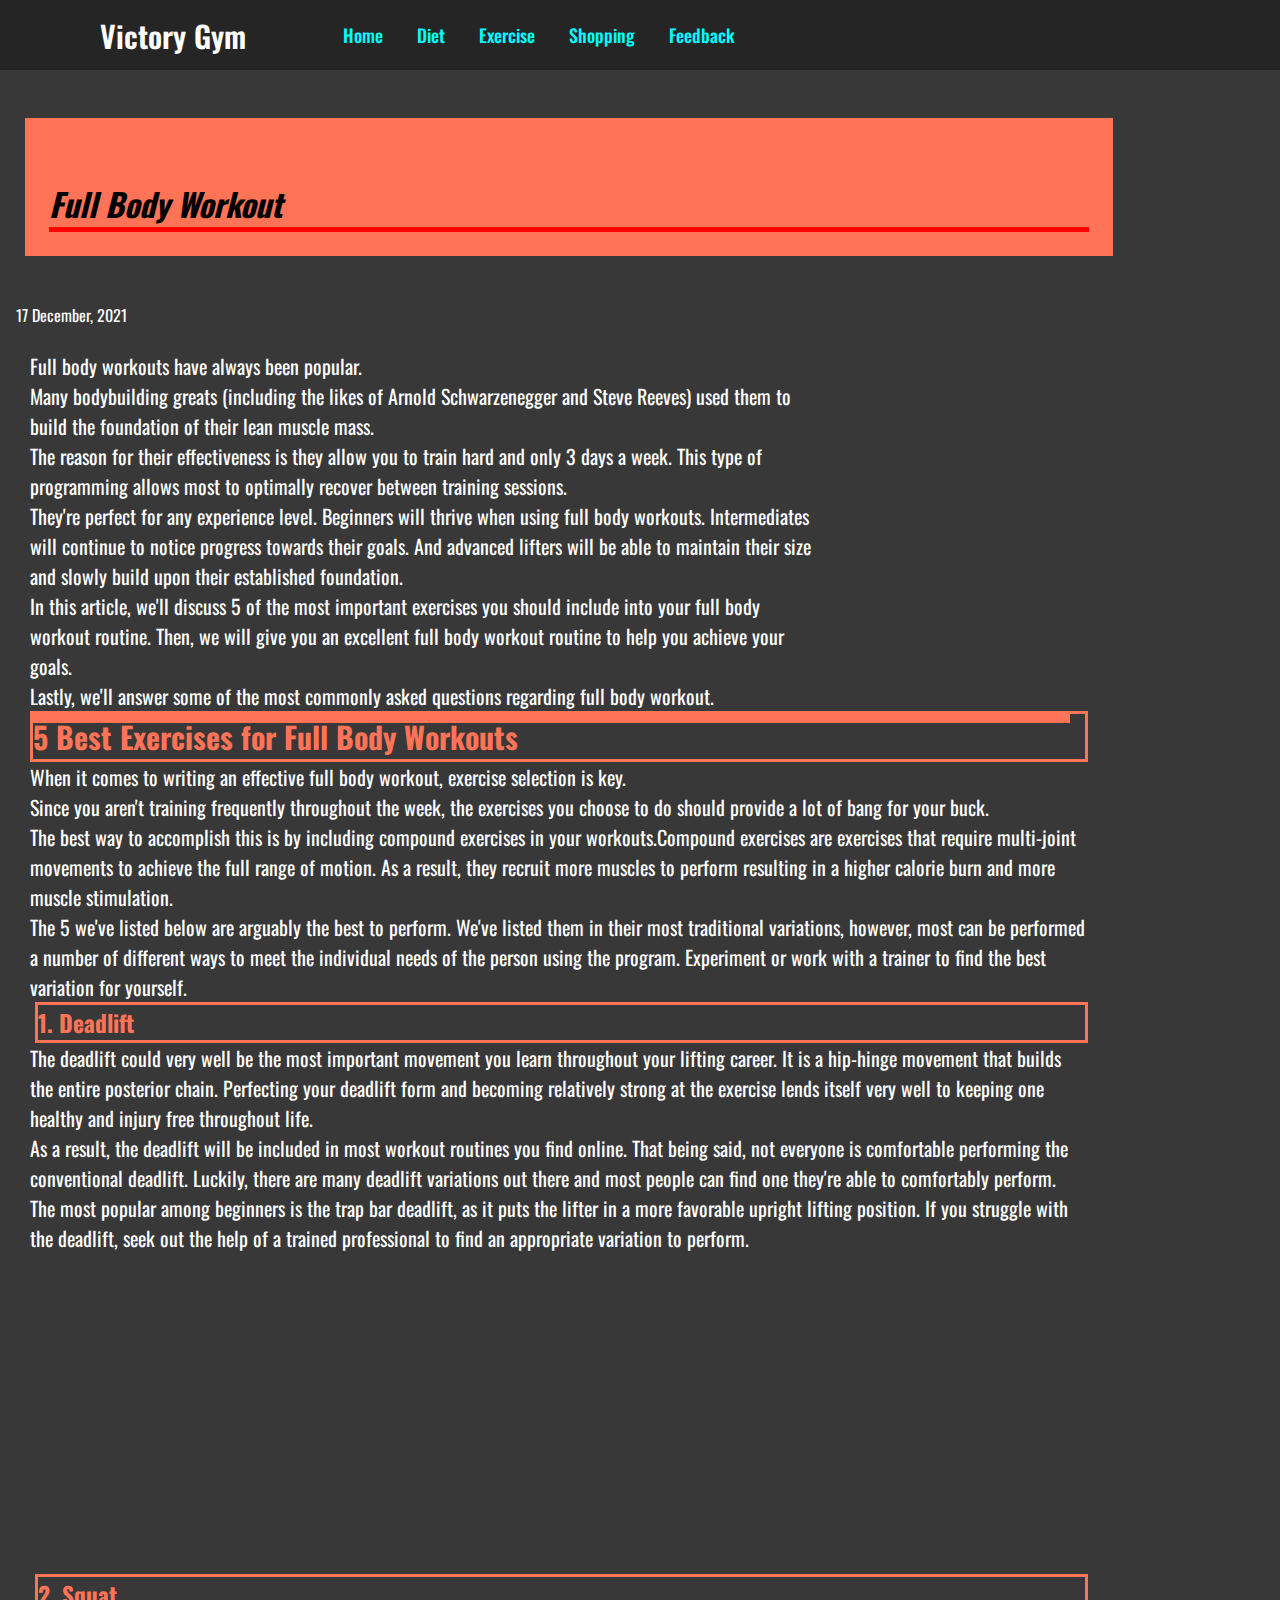
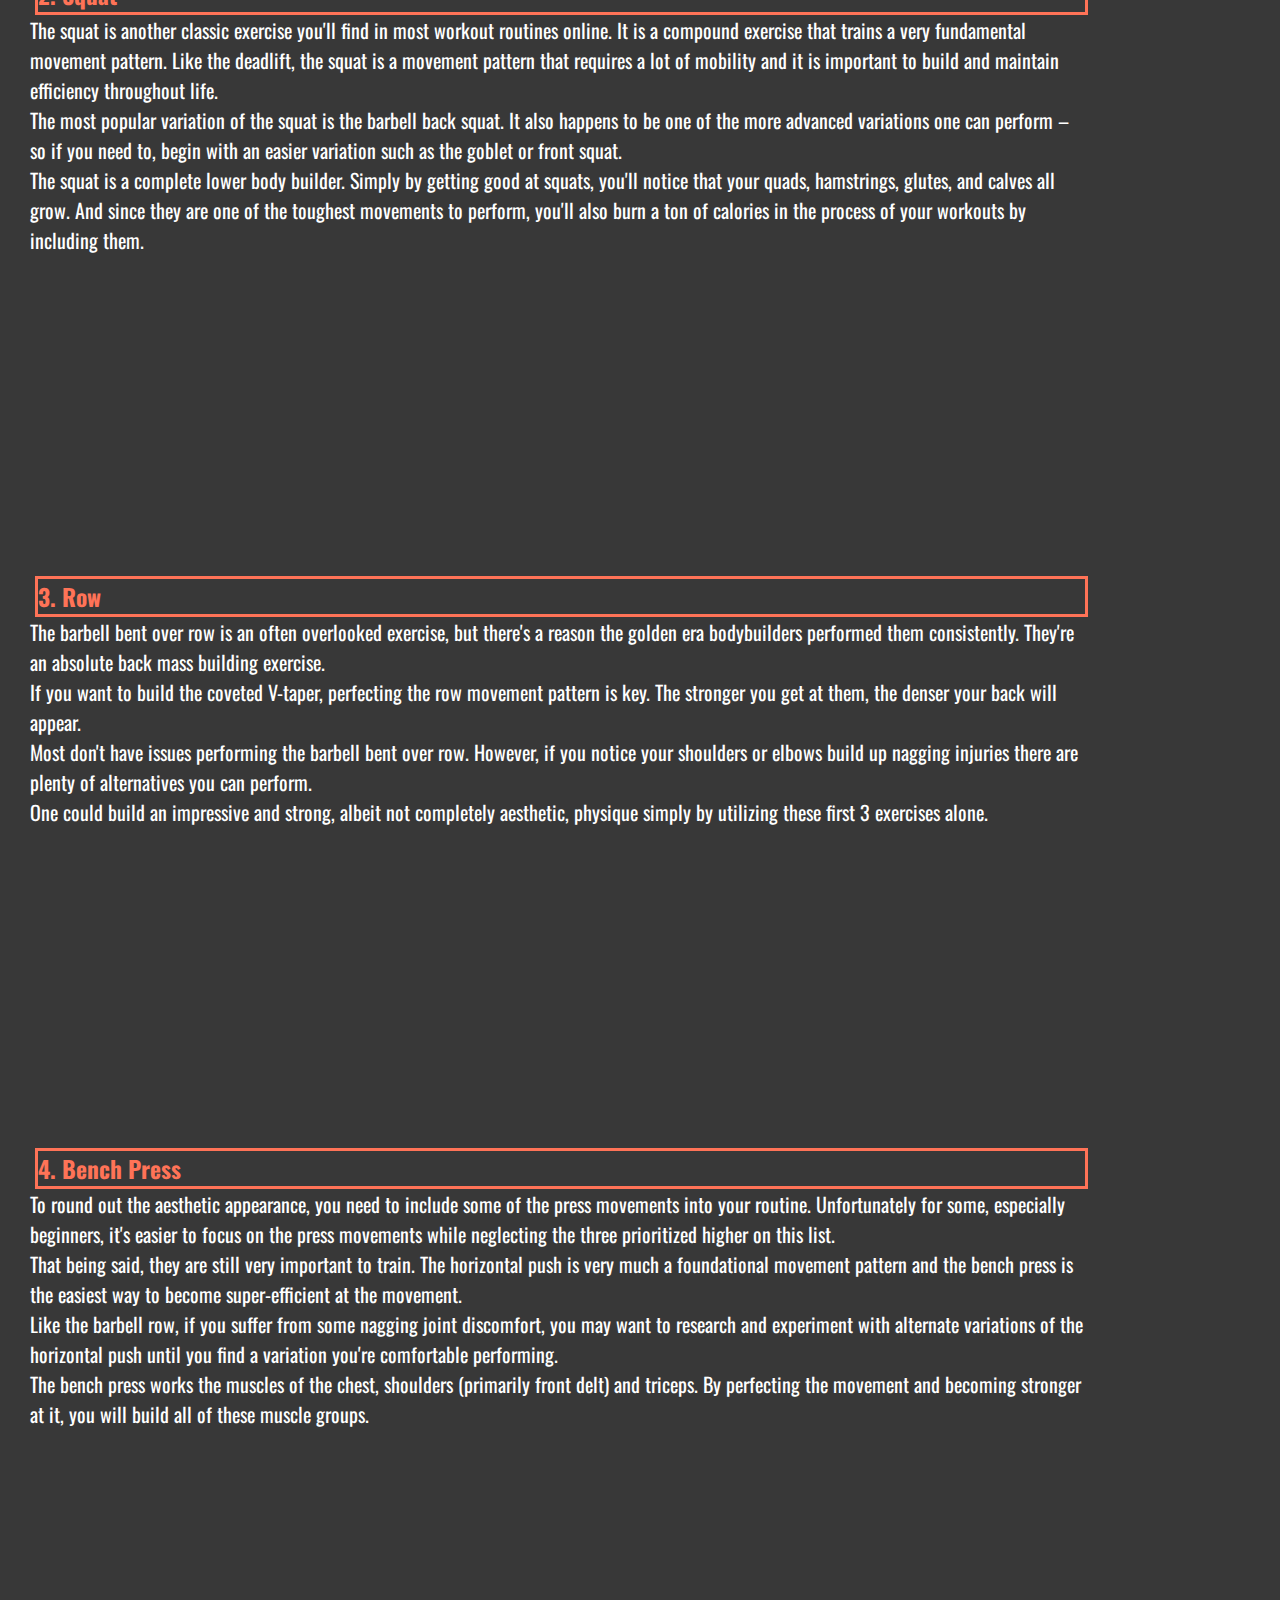
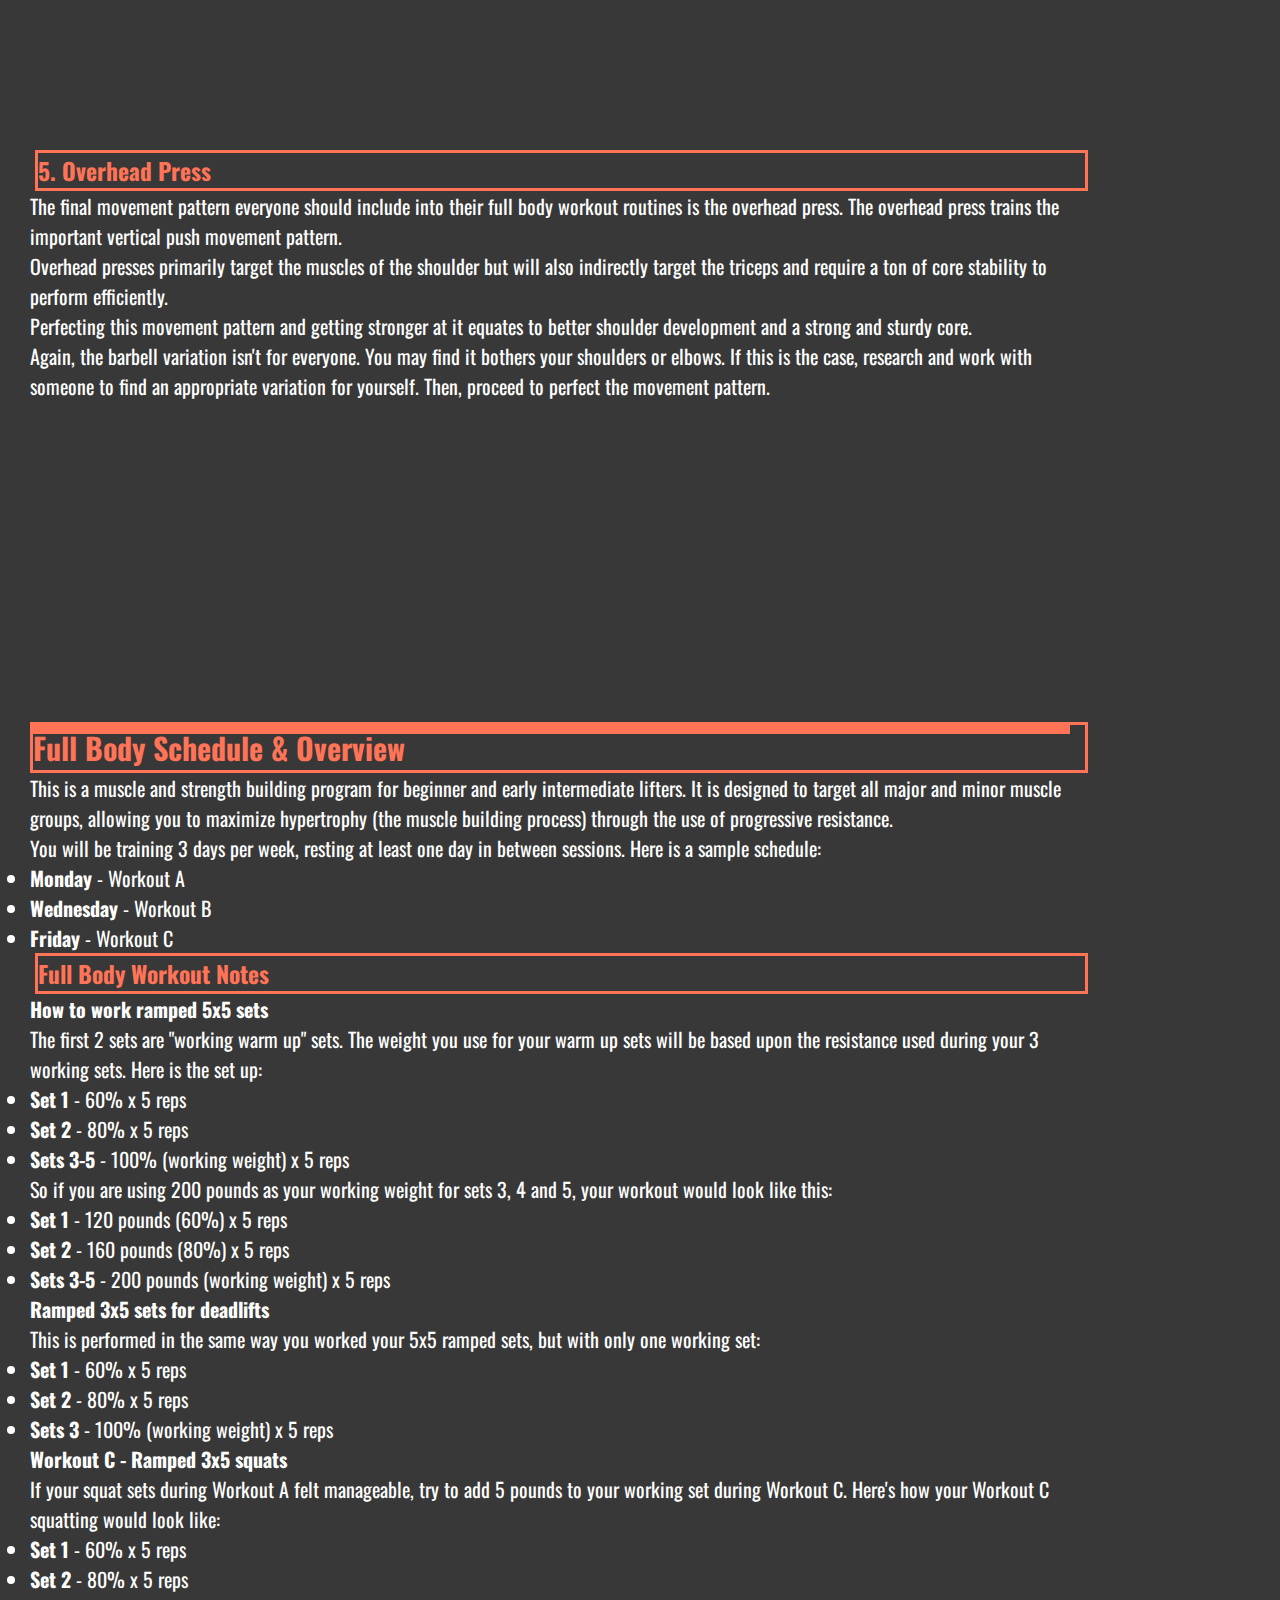
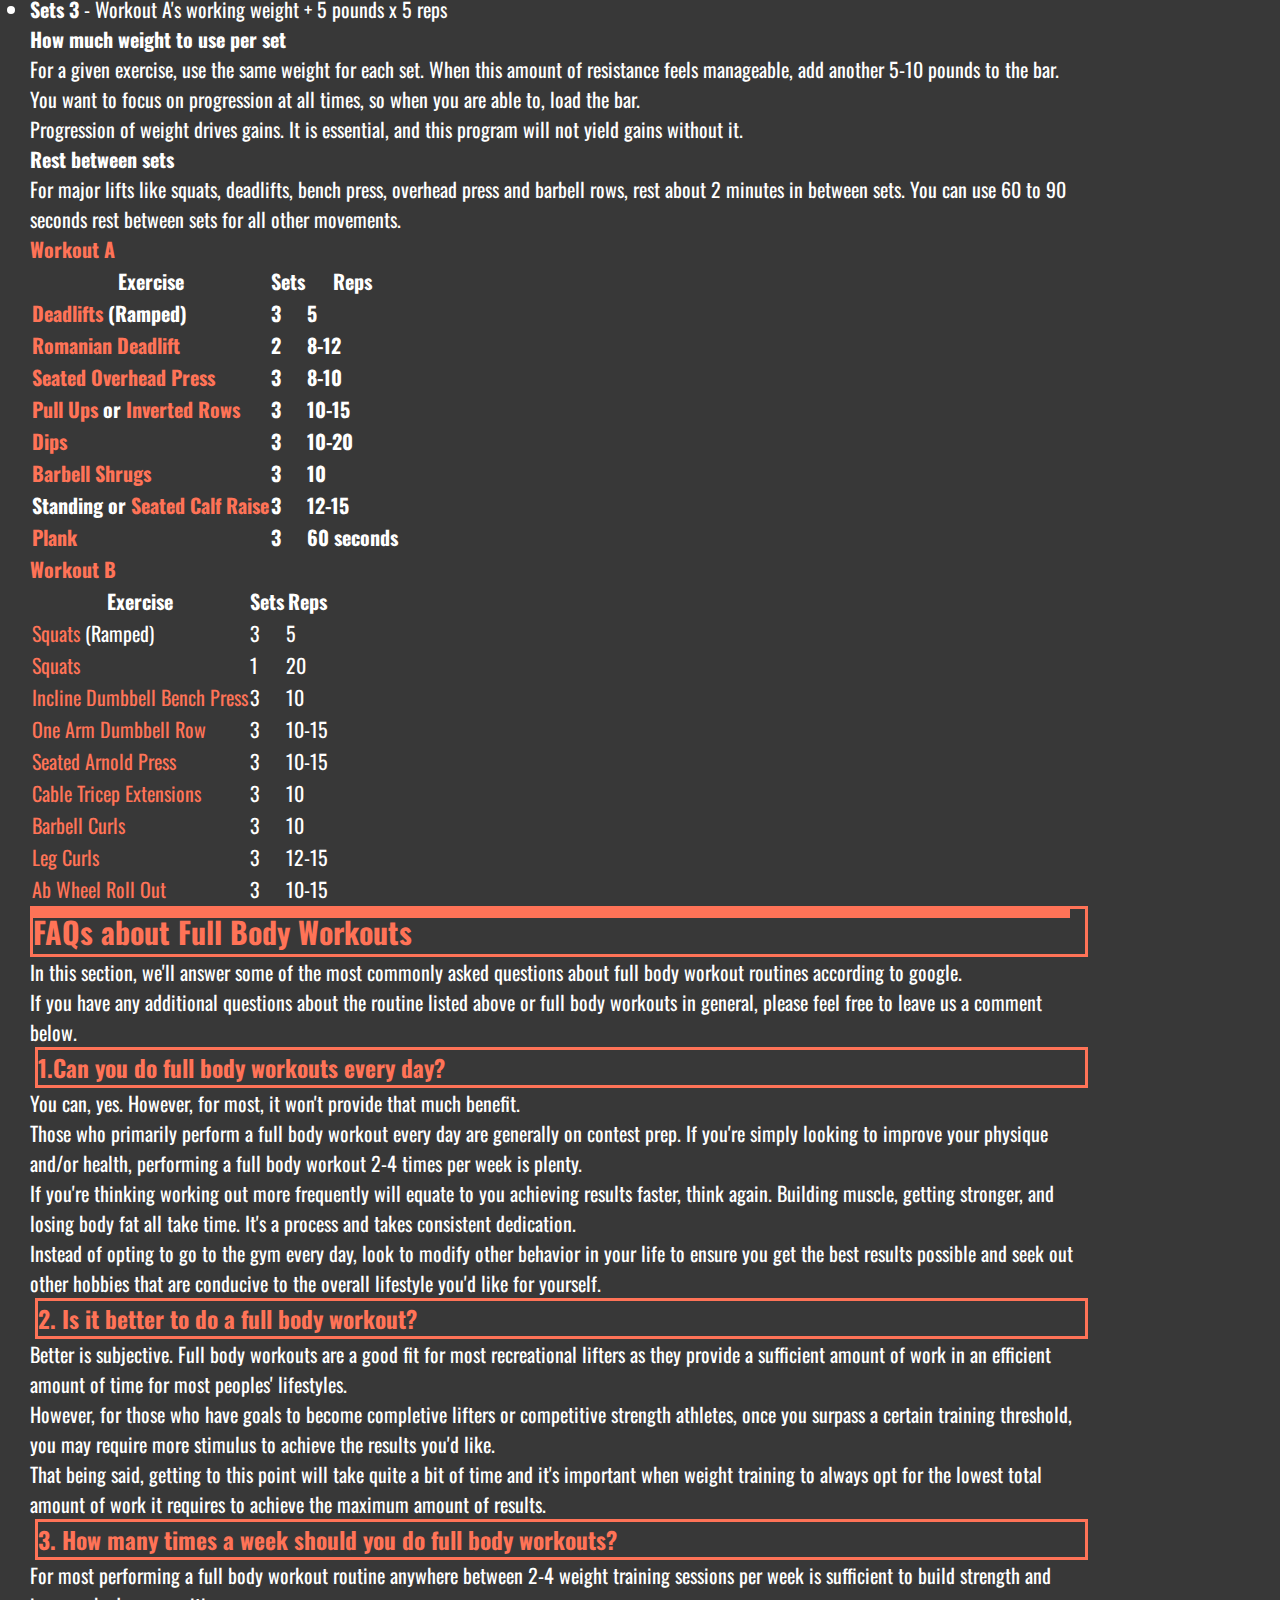
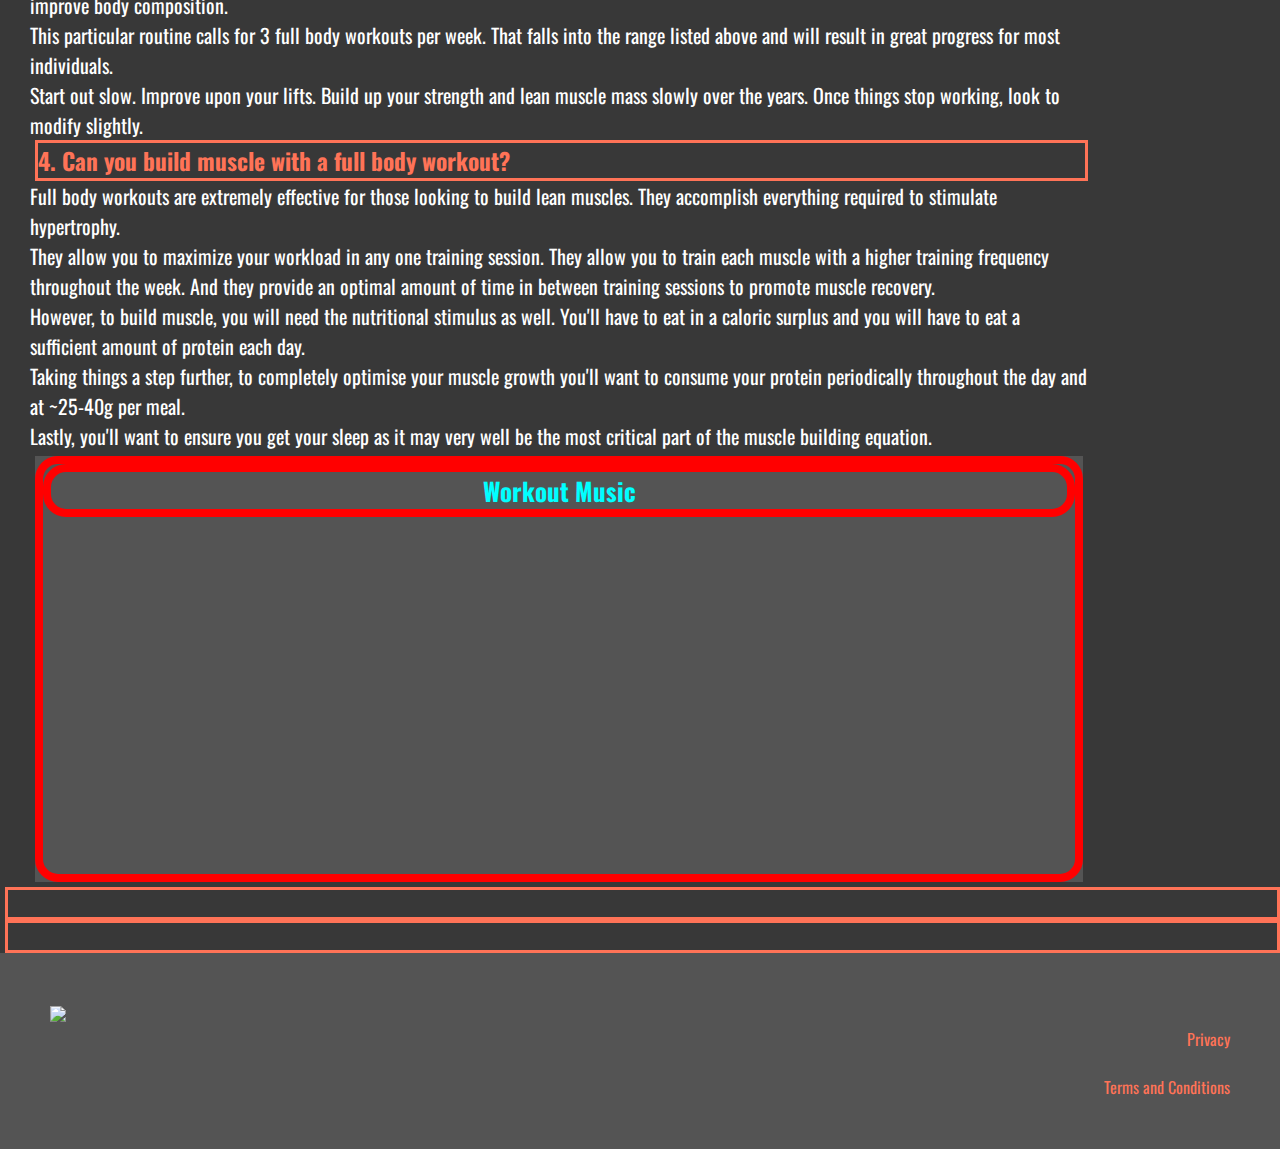
==== full_body_workout.html @ 56eb6879 "VictoryGym" ====
<!DOCTYPE html>
<html lang="en">
<head>
  <title>Victory Gym</title>

  <!-- Favicon  -->

  <link rel="icon" type="image/x-icon" href="https://blogger.googleusercontent.com/img/a/AVvXsEgLa6d0EzkpCL6aI4uInfYvE-VgaV7k-CzMWPdgBuTRhqsreNGjygCOXl5hxnat4nP63dEnEtWnJ1Rq_x8qK-V0mZo4g1VDkCgK6LIDBU03r6RFpMjxRVqT0RgFyvCI-tOD6JCmKvyMo9m9YLvlWHm-39iB9_jvsUSugFA-m98Zuzv6Vib6TX6V2KjD">

  <link rel="stylesheet" href="full_body_workout.css">




  <!--Google_Fonts-->

  <link rel="preconnect" href="https://fonts.googleapis.com">
  <link rel="preconnect" href="https://fonts.gstatic.com" crossorigin>
  <link href="https://fonts.googleapis.com/css2?family=Oswald&display=swap" rel="stylesheet">



  <!-- Google Icons -->
  <link href="https://fonts.googleapis.com/icon?family=Material+Icons+Outlined"
        rel="stylesheet">



  <!--Navigation Bar-->


  <div class="wrapper">
    <nav>
      <input type="checkbox" id="show-menu">
      <label for="show-menu" class="menu-icon"><i class="fas fa-bars"></i></label>
      <div class="content">
        <div class="logo"><a href="#">Victory Gym</a></div>
        <ul class="links">
          <li><a href="#">Home</a></li>
          <li><a href="#">Diet</a></li>
          <li>
            <a href="#" class="desktop-link">Exercise</a>
            <input type="checkbox" id="show-features">
            <label for="show-features">Features</label>
            <ul>
              <li><a href="#">Drop Menu 1</a></li>
              <li><a href="#">Drop Menu 2</a></li>
              <li><a href="#">Drop Menu 3</a></li>
              <li><a href="#">Drop Menu 4</a></li>
            </ul>
          </li>
          <li>
            <a href="#" class="desktop-link">Shopping</a>
            <input type="checkbox" id="show-services">
            <label for="show-services">Services</label>
            <ul>
              <li><a href="#">Drop Menu 1</a></li>
              <li><a href="#">Drop Menu 2</a></li>
              <li><a href="#">Drop Menu 3</a></li>
              <li>
                <a href="#" class="desktop-link">More Items</a>
                <input type="checkbox" id="show-items">
                <label for="show-items">More Items</label>
                <ul>
                  <li><a href="#">Sub Menu 1</a></li>
                  <li><a href="#">Sub Menu 2</a></li>
                  <li><a href="#">Sub Menu 3</a></li>
                </ul>
              </li>
            </ul>
          </li>
          <li><a href="#">Feedback</a></li>
        </ul>
      </div>
      <label for="show-search" class="search-icon"><i class="fas fa-search"></i></label>
      <form action="#" class="search-box">
        <input type="text" placeholder="Type Something to Search..." required>
        <button type="submit" class="go-icon"><i class="fas fa-long-arrow-alt-right"></i></button>
      </form>
    </nav>
  </div>
  </div>

</head>
<body>
<br>
<br>

<!-- Heading-->
<h1 class="orange-box" style="color:black"><i>Full Body Workout</i></h1>
<br>
<br>
&emsp;17 December, 2021
<br>
<br>








<main style="text-align: start">
  <div id="first-para">
  <p>Full body workouts have always been popular.</p>
  <p>Many bodybuilding greats (including the likes of Arnold Schwarzenegger and Steve Reeves) used them to build the foundation of their lean muscle mass.</p>
  <p>The reason for their effectiveness is they allow you to train hard and only 3 days a week. This type of programming allows most to optimally recover between training sessions.</p>
  <p>They&apos;re perfect for any experience level. Beginners will thrive when using full body workouts. Intermediates will continue to notice progress towards their goals. And advanced lifters will be able to maintain their size and slowly build upon their established foundation.</p>
  <p>In this article, we&apos;ll discuss 5 of the most important exercises you should include into your full body workout routine. Then, we will give you an excellent full body workout routine to help you achieve your goals.</p>
  <p>Lastly, we&apos;ll answer some of the most commonly asked questions regarding full body workout.</p>
   </div>

  <h2><u><span> 5 Best Exercises for Full Body Workouts</span></u></h2>
  <p>When it comes to writing an effective full body workout, exercise selection is key.</p>
  <p>Since you aren&apos;t training frequently throughout the week, the exercises you choose to do should provide a lot of bang for your buck.</p>
  <p>The best way to accomplish this is by including compound exercises in your workouts.Compound exercises are exercises that require multi-joint movements to achieve the full range of motion. As a result, they recruit more muscles to perform resulting in a higher calorie burn and more muscle stimulation.</p>
  <p>The 5 we&apos;ve listed below are arguably the best to perform. We&apos;ve listed them in their most traditional variations, however, most can be performed a number of different ways to meet the individual needs of the person using the program. Experiment or work with a trainer to find the best variation for yourself.</p>
  <h3><u><span> 1. Deadlift</span></u></h3>
  <p>The deadlift could very well be the most important movement you learn throughout your lifting career. It is a hip-hinge movement that builds the entire posterior chain. Perfecting your deadlift form and becoming relatively strong at the exercise lends itself very well to keeping one healthy and injury free throughout life.</p>
  <p>As a result, the deadlift will be included in most workout routines you find online. That being said, not everyone is comfortable performing the conventional deadlift. Luckily, there are many deadlift variations out there and most people can find one they&apos;re able to comfortably perform.</p>
  <p>The most popular among beginners is the trap bar deadlift, as it puts the lifter in a more favorable upright lifting position. If you struggle with the deadlift, seek out the help of a trained professional to find an appropriate variation to perform.</p>
  <p class="responsive-embed widescreen">
    <iframe allow="accelerometer; autoplay; encrypted-media; gyroscope; picture-in-picture" allowfullscreen="" frameborder="0" height="315" src="https://www.youtube.com/embed/wjsu6ceEkAQ" width="560"></iframe></p>
  <h3><u><span> 2. Squat</span></u></h3>
  <p>The squat is another classic exercise you&apos;ll find in most workout routines online. It is a compound exercise that trains a very fundamental movement pattern. Like the deadlift, the squat is a movement pattern that requires a lot of mobility and it is important to build and maintain efficiency throughout life.</p>
  <p>The most popular variation of the squat is the barbell back squat. It also happens to be one of the more advanced variations one can perform – so if you need to, begin with an easier variation such as the goblet or front squat.</p>
  <p>The squat is a complete lower body builder. Simply by getting good at squats, you&apos;ll notice that your quads, hamstrings, glutes, and calves all grow. And since they are one of the toughest movements to perform, you&apos;ll also burn a ton of calories in the process of your workouts by including them.</p>
  <p class="responsive-embed widescreen">
    <iframe allow="accelerometer; autoplay; encrypted-media; gyroscope; picture-in-picture" allowfullscreen="" frameborder="0" height="315" src="https://www.youtube.com/embed/R2dMsNhN3DE" width="560"></iframe></p>
  <h3><u><span> 3. Row</span></u></h3>
  <p>The barbell bent over row is an often overlooked exercise, but there&apos;s a reason the golden era bodybuilders performed them consistently. They&apos;re an absolute back mass building exercise.</p>
  <p>If you want to build the coveted V-taper, perfecting the row movement pattern is key. The stronger you get at them, the denser your back will appear.</p>
  <p>Most don&apos;t have issues performing the barbell bent over row. However, if you notice your shoulders or elbows build up nagging injuries there are plenty of alternatives you can perform.</p>
  <p>One could build an impressive and strong, albeit not completely aesthetic, physique simply by utilizing these first 3 exercises alone.</p>
  <p class="responsive-embed widescreen">
    <iframe allow="accelerometer; autoplay; encrypted-media; gyroscope; picture-in-picture" allowfullscreen="" frameborder="0" height="315" src="https://www.youtube.com/embed/paCfxhgW6bI" width="560"></iframe></p>
  <h3><u><span> 4. Bench Press</span></u></h3>
  <p>To round out the aesthetic appearance, you need to include some of the press movements into your routine. Unfortunately for some, especially beginners, it&apos;s easier to focus on the press movements while neglecting the three prioritized higher on this list.</p>
  <p>That being said, they are still very important to train. The horizontal push is very much a foundational movement pattern and the bench press is the easiest way to become super-efficient at the movement.</p>
  <p>Like the barbell row, if you suffer from some nagging joint discomfort, you may want to research and experiment with alternate variations of the horizontal push until you find a variation you&apos;re comfortable performing.</p>
  <p>The bench press works the muscles of the chest, shoulders (primarily front delt) and triceps. By perfecting the movement and becoming stronger at it, you will build all of these muscle groups.</p>
  <p class="responsive-embed widescreen">
    <iframe allow="accelerometer; autoplay; encrypted-media; gyroscope; picture-in-picture" allowfullscreen="" frameborder="0" height="315" src="https://www.youtube.com/embed/tuwHzzPdaGc" width="560"></iframe></p>
  <h3><u><span> 5. Overhead Press</span></u></h3>
  <p>The final movement pattern everyone should include into their full body workout routines is the overhead press. The overhead press trains the important vertical push movement pattern.</p>
  <p>Overhead presses primarily target the muscles of the shoulder but will also indirectly target the triceps and require a ton of core stability to perform efficiently.</p>
  <p>Perfecting this movement pattern and getting stronger at it equates to better shoulder development and a strong and sturdy core.</p>
  <p>Again, the barbell variation isn&apos;t for everyone. You may find it bothers your shoulders or elbows. If this is the case, research and work with someone to find an appropriate variation for yourself. Then, proceed to perfect the movement pattern.</p>
  <p class="responsive-embed widescreen">
    <iframe allow="accelerometer; autoplay; encrypted-media; gyroscope; picture-in-picture" allowfullscreen="" frameborder="0" height="315" src="https://www.youtube.com/embed/j7ULT6dznNc" width="560"></iframe></p>
  <h2><u><span>Full Body Schedule &amp; Overview</span></u></h2>
  <p>This is a muscle and strength building program for beginner and early intermediate lifters. It is designed to target all major and minor muscle groups, allowing you to maximize hypertrophy (the muscle building process) through the use of progressive resistance.</p>
  <p>You will be training 3 days per week, resting at least one day in between sessions. Here is a sample schedule:</p>
  <ul>
    <li> <strong>Monday</strong> - Workout A</li>
    <li> <strong>Wednesday</strong> - Workout B</li>
    <li> <strong>Friday</strong> - Workout C</li>
  </ul>
  <h3><u><span>Full Body Workout Notes</span></u></h3>
  <h4> How to work ramped 5x5 sets</h4>
  <p>The first 2 sets are "working warm up" sets. The weight you use for your warm up sets will be based upon the resistance used during your 3 working sets. Here is the set up:</p>
  <ul>
    <li> <strong>Set 1</strong> - 60% x 5 reps</li>
    <li> <strong>Set 2</strong> - 80% x 5 reps</li>
    <li> <strong>Sets 3-5</strong> - 100% (working weight) x 5 reps</li>
  </ul>
  <p>So if you are using 200 pounds as your working weight for sets 3, 4 and 5, your workout would look like this:</p>
  <ul>
    <li> <strong>Set 1</strong> - 120 pounds (60%) x 5 reps</li>
    <li> <strong>Set 2</strong> - 160 pounds (80%) x 5 reps</li>
    <li> <strong>Sets 3-5</strong> - 200 pounds (working weight) x 5 reps</li>
  </ul>
  <h4> Ramped 3x5 sets for deadlifts</h4>
  <p>This is performed in the same way you worked your 5x5 ramped sets, but with only one working set:</p>
  <ul>
    <li> <strong>Set 1</strong> - 60% x 5 reps</li>
    <li> <strong>Set 2</strong> - 80% x 5 reps</li>
    <li> <strong>Sets 3</strong>&nbsp;- 100% (working weight) x 5 reps</li>
  </ul>
  <h4> Workout C - Ramped 3x5 squats</h4>
  <p>If your squat sets during Workout A felt manageable, try to add 5 pounds to your working set during Workout C. Here&apos;s how your Workout C squatting would look like:</p>
  <ul>
    <li> <strong>Set 1</strong> - 60% x 5 reps</li>
    <li> <strong>Set 2</strong> - 80% x 5 reps</li>
    <li> <strong>Sets 3</strong>&nbsp;- Workout A's working weight + 5 pounds x 5 reps</li>
  </ul>
  <h4> How much weight to use per set</h4>
  <p>For a given exercise, use the same weight for each set. When this amount of resistance feels manageable, add another 5-10 pounds to the bar. You want to focus on progression at all times, so when you are able to, load the bar.</p>
  <p>Progression of weight drives gains. It is essential, and this program will not yield gains without it.</p>
  <h4> Rest between sets</h4>
  <p>For major lifts like squats, deadlifts, bench press, overhead press and barbell rows, rest about 2 minutes in between sets. You can use 60 to 90 seconds rest between sets for all other movements.</p><p><b><u><span style="color: #ff7357;">Workout A</span></u></b></p>
  <h4><table><tbody><tr><th class="width60"> Exercise</th><th class="width20"> Sets</th><th class="width20"> Reps</th></tr><tr><td><a href="/exercises/deadlifts.html">Deadlifts</a>&nbsp;(Ramped)</td><td> 3</td><td> 5</td></tr><tr><td><a href="/exercises/romanian-deadlift">Romanian Deadlift</a></td><td> 2</td><td> 8-12</td></tr><tr><td><a href="/exercises/seated-shoulder-press.html">Seated Overhead Press</a></td><td> 3</td><td> 8-10</td></tr><tr><td><a href="/exercises/wide-grip-pull-up.html">Pull Ups</a> or <a href="/exercises/smith-machine-bodyweight-row.html">Inverted Rows</a></td><td> 3</td><td> 10-15</td></tr><tr><td><a href="/exercises/chest-dip.html">Dips</a></td><td> 3</td><td> 10-20</td></tr><tr><td><a href="/exercises/barbell-shrug.html">Barbell Shrugs</a></td><td> 3</td><td> 10</td></tr><tr><td> Standing or <a href="/exercises/seated-calf-raise.html">Seated Calf Raise</a></td><td> 3</td><td> 12-15</td></tr><tr><td><a href="/exercises/hover.html">Plank</a></td><td> 3</td><td> 60 seconds</td></tr></tbody></table></h4>
  <h4><u><span style="color: #ff7357;"> Workout B</span></u></h4>
  <table>
    <tbody>
    <tr>
      <th class="width60"> Exercise</th>
      <th class="width20"> Sets</th>
      <th class="width20"> Reps</th>
    </tr>
    <tr>
      <td> <a href="/exercises/squat.html">Squats</a>&nbsp;(Ramped)</td>
      <td> 3</td>
      <td> 5</td>
    </tr>
    <tr>
      <td> <a href="/exercises/squat.html">Squats</a></td>
      <td> 1</td>
      <td> 20</td>
    </tr>
    <tr>
      <td> <a href="/exercises/incline-dumbbell-bench-press.html">Incline Dumbbell Bench Press</a></td>
      <td> 3</td>
      <td> 10</td>
    </tr>
    <tr>
      <td> <a href="/exercises/one-arm-dumbbell-row.html">One Arm Dumbbell Row</a></td>
      <td> 3</td>
      <td> 10-15</td>
    </tr>
    <tr>
      <td> <a href="/exercises/seated-arnold-press.html">Seated Arnold Press</a></td>
      <td> 3</td>
      <td> 10-15</td>
    </tr>
    <tr>
      <td> <a href="/exercises/tricep-extension.html">Cable Tricep Extensions</a></td>
      <td> 3</td>
      <td> 10</td>
    </tr>
    <tr>
      <td> <a href="/exercises/standing-barbell-curl.html">Barbell Curls</a></td>
      <td> 3</td>
      <td> 10</td>
    </tr>
    <tr>
      <td> <a href="/exercises/leg-curl.html">Leg Curls</a></td>
      <td> 3</td>
      <td> 12-15</td>
    </tr>
    <tr>
      <td> <a href="/exercises/abdominal-barbell-rollouts.html">Ab Wheel Roll Out</a></td>
      <td> 3</td>
      <td> 10-15</td>
    </tr>
    </tbody>
  </table>
  <h2><u><span> FAQs about Full Body Workouts</span></u></h2>
  <p>In this section, we&apos;ll answer some of the most commonly asked questions about full body workout routines according to google.</p>
  <p>If you have any additional questions about the routine listed above or full body workouts in general, please feel free to leave us a comment below.</p>
  <h3><u> 1.Can you do full body workouts every day?</u></h3>
  <p>You can, yes. However, for most, it won&apos;t provide that much benefit.</p>
  <p>Those who primarily perform a full body workout every day are generally on contest prep. If you&apos;re simply looking to improve your physique and/or health, performing a full body workout 2-4 times per week is plenty.</p>
  <p>If you&apos;re thinking working out more frequently will equate to you achieving results faster, think again. Building muscle, getting stronger, and losing body fat&nbsp;all take time. It&apos;s a process and takes consistent dedication.</p>
  <p>Instead of opting to go to the gym every day, look to modify other behavior in your life to ensure you get the best results possible and seek out other hobbies that are conducive to the overall lifestyle you&apos;d like for yourself.</p>
  <h3> 2. <u>Is it better to do a full body workout?</u></h3>
  <p>Better is subjective. Full body workouts are a good fit for most recreational lifters as they provide a sufficient amount of work in an efficient amount of time for most peoples&apos; lifestyles.</p>
  <p>However, for those who have goals to become completive lifters or competitive strength athletes, once you surpass a certain training threshold, you may require more stimulus to achieve the results you&apos;d like.</p>
  <p>That being said, getting to this point will take quite a bit of time and it&apos;s important when weight training to always opt for the lowest total amount of work it requires to achieve the maximum amount of results.</p>
  <h3> 3. <u>How many times a week should you do full body workouts?</u></h3>
  <p>For most performing a full body workout routine anywhere between 2-4 weight training sessions per week is sufficient to build strength and improve body composition.</p>
  <p>This particular routine calls for 3 full body workouts per week. That falls into the range listed above and will result in great progress for most individuals.</p>
  <p>Start out slow. Improve upon your lifts. Build up your strength and lean muscle mass slowly over the years. Once things stop working, look to modify slightly.</p>
  <h3> 4. <u>Can you build muscle with a full body workout?</u></h3>
  <p>Full body workouts are extremely effective for those looking to build lean muscles. They accomplish everything required to stimulate hypertrophy.</p>
  <p>They allow you to maximize your workload in any one training session. They allow you to train each muscle with a higher training frequency throughout the week. And they provide an optimal amount of time in between training sessions to promote muscle recovery.</p>
  <p>However, to build muscle, you will need the nutritional stimulus as well. You&apos;ll have to eat in a caloric surplus and you will have to eat a sufficient amount of protein each day.</p>
  <p>Taking things a step further, to completely optimise your muscle growth you&apos;ll want to consume your protein periodically throughout the day and at ~25-40g per meal.</p>
  <p>Lastly, you&apos;ll want to ensure you get your sleep as it may very well be the most critical part of the muscle building equation.</p>


  <!--  Music Player -->
  <div id="music-player">
    <div class="orange-border">
      <div class="orange-border" style="text-align: center;" ><h4><b>Workout Music</b></div>
      <div style="text-align: center;">
        <iframe allow="autoplay" frameborder="no" height="350" scrolling="no" src="https://w.soundcloud.com/player/?url=https%3A//api.soundcloud.com/playlists/244563266&amp;color=%230aece3&amp;auto_play=false&amp;hide_related=false&amp;show_comments=true&amp;show_user=true&amp;show_reposts=false&amp;show_teaser=true" width="450"></iframe></div> <div style="color: #cccccc; font-family: Interstate, &quot;Lucida Grande&quot;, &quot;Lucida Sans Unicode&quot;, &quot;Lucida Sans&quot;, Garuda, Verdana, Tahoma, sans-serif; font-size: 10px; font-weight: 100; line-break: anywhere; overflow: hidden; text-align: center; text-overflow: ellipsis; white-space: nowrap; word-break: normal;"></div>
    </div>
  </div>

</main>
<h3><br /></h3>
<h3><br /></h3>
</body>

<footer id="footer">

  <a herf="#"> <img src="https://blogger.googleusercontent.com/img/a/AVvXsEiV4-fB7LABzYEl9wTe0OPg1cbBytDq5jNCmIzvPnBjuRTUQ8lww-WMHLfxXXzLPZWXnyXcQXzDO0PQfQm7UlHmcqmb_UhDI9a4w8EJQl5yGbxzXIsns9sBk7PFgZxLUBTg2meOW2QfvDPM1luUYRk6dOy5Mq5bjGt_TScOM4WiDfMwQ7atTXv-T4Hl=w200-h200"></a>
  <a href="#"> <p style="text-align: end">Privacy</p></a>
  <br>
  <a href="#"> <p style="text-align: end">Terms and Conditions</p></a>

</footer>
</html>
---- full_body_workout.css ----
main{
  width:85%;
  font-family: 'Oswald', sans-serif;
  font-size:20px;
  padding:0 0 0 30px;


}
h1{
  font-family:"Open sans",sans-serif;
}

h1{
  color:#ff7357;
}
h2{
  color:#ff7357;
  border:solid;
  border-color:#ff7357;
  transition-duration: 500ms;
  transition-property: background,height,width,text-      align;
  transition-timing-function: ease-out;
}

h2:hover{

  color:cyan !important;
  margin:10px 0 10px 0;
  z-index: 1;

}

h2::before{
  content:" ";
  position:absolute;
  width:81%;
  height:1%;
  background:#ff7357;
  z-index:-1;
}

h2:hover::before{
  content:" ";
  position:absolute;
  width:80%;
  height:6%;
  background:#ff7357;
  transition:250ms;
  z-index:-1;

}

h3{
  color:#ff7357;
  border:solid;
  margin: 0 0 0 5px;
  border-color:#ff7357;
  transition-duration: 500ms;
  transition-property: background,height,width,text-      align;
  transition-timing-function: ease-out;
}

h3:hover{

  color:cyan !important;
  margin:0 3px 0 10px;
  z-index: 1;

}

h3::before{
  content:"";
  position:absolute;
  width:0%;
  height:0%;
  background:#ff7357;
  z-index: -1;
}

h3:hover::before{
  content:" ";
  position:absolute;
  width:79%;
  height:1.5em;
  background:#ff7357;
  transition:250ms;

}




#navigation_bar{
  text-align:center;
  position: fixed;
}










#music-player{
  padding:0px 0px 0px 0px;
  margin: 5px 5px 5px 5px;
  position: relative;
  background-color: #545454;
  background-image: url("https://i.pinimg.com/736x/ae/42/e4/ae42e483bf459a77366e39a9837122a2.jpg");

}

#footer{
  background-color: #545454 ;
  padding: 50px 50px 50px 50px;
  width: 100%;

}

body{
  color: white;
  background: #383838;.orange-box{
                        background: #ff7357 ;
                        margin: 0px 0 -1px 25px ;
                        padding: 62px 24px 24px 24px;
                        text-align: start;
                        width: 85%;
                      }

.orange-box::before{
  content:" ";
  display: block;
  background: red;
  height: 0;
  width: 100%;
  left: 0;
  z-index: -1;
  transition: 0.8s;
  top: 0;
  border-radius: 50% 50% 0 0;
}
.orange-box:hover::before{
  height:150%;
}


.orange-box::after{
  content:" ";
  display: block;
  background:red;
  height:5px;
  width:100%;
}
.orange-box:hover{
  color:cyan;
  background:cyan;
  transition:1s;
}

}
#first-para{
  width:75%;
}



.orange-box{
  background: #ff7357 ;
  margin: 0px 0 -1px 25px ;
  padding: 62px 24px 24px 24px;
  text-align: start;
  width: 85%;
}

.orange-box::before{
  content:" ";
  display: block;
  background: red;
  height: 0;
  width: 100%;
  left: 0;
  z-index: -1;
  transition: 0.8s;
  top: 0;
  border-radius: 50% 50% 0 0;
}
.orange-box:hover::before{
  height:150%;
}


.orange-box::after{
  content:" ";
  display: block;
  background:red;
  height:5px;
  width:100%;
}
.orange-box:hover{
  color:cyan;
  background:cyan;
  transition:1s;
}

.orange-border{
  color: cyan;
  font-size: 25px;
  border-color: red;
  border-radius: 23px;
  border-style: solid;
  border-width: 8px;
}

a:link {
  color: #ff7357;
  background-color: transparent;
  text-decoration: none;
}

a:visited {
  color: darkred;
  background-color: transparent;
  text-decoration: none;
}

a:hover {
  color: red;
  background-color: transparent;
  text-decoration: none;
}

a:active {
  color: orangered;
  background-color: transparent;
  text-decoration: none;
}

/*Navigation Bar*/

*{
  margin: 0 0 0px 0;
  padding: 0;
  box-sizing: border-box;
  text-decoration: none;
  font-family: 'Oswald', sans-serif;
}
.wrapper{
  background: #252525;
  position: relative;
  width: 100%;
}
.wrapper nav{
  position: relative;
  display: flex;
  max-width: calc(100% - 200px);
  margin: 0 auto;
  height: 70px;
  align-items: center;
  justify-content: space-between;
}
nav .content{
  display: flex;
  align-items: center;
}
nav .content .links{
  margin-left: 80px;
  display: flex;
}
.content .logo a{
  color: #fff;
  font-size: 30px;
  font-weight: 600;
}
.content .links li{
  list-style: none;
  line-height: 70px;
}
.content .links li a,
.content .links li label{
  color: cyan;
  font-size: 18px;
  font-weight: 500;
  padding: 9px 17px;
  border-radius: 5px;
  transition: all 0.3s ease;
}
.content .links li label{
  display: none;
}
.content .links li a:hover,
.content .links li label:hover{
  background: #ff7357;
}
.wrapper .search-icon,
.wrapper .menu-icon{
  color: cyan;
  font-size: 18px;
  cursor: pointer;
  line-height: 70px;
  width: 70px;
  text-align: center;
}
.wrapper .menu-icon{
  display: none;
}
.wrapper #show-search:checked ~ .search-icon i::before{
  content: "\f00d";
}

.wrapper .search-box{
  position: absolute;
  height: 100%;
  max-width: calc(100% - 50px);
  width: 100%;
  opacity: 0;
  pointer-events: none;
  transition: all 0.3s ease;
}
.wrapper #show-search:checked ~ .search-box{
  opacity: 1;
  pointer-events: auto;
}
.search-box input{
  width: 100%;
  height: 100%;
  border: none;
  outline: none;
  font-size: 17px;
  color: #fff;
  background: #171c24;
  padding: 0 100px 0 15px;
}
.search-box input::placeholder{
  color: #f2f2f2;
}
.search-box .go-icon{
  position: absolute;
  right: 10px;
  top: 50%;
  transform: translateY(-50%);
  line-height: 60px;
  width: 70px;
  background: #171c24;
  border: none;
  outline: none;
  color: #fff;
  font-size: 20px;
  cursor: pointer;
}
.wrapper input[type="checkbox"]{
  display: none;
}

/* Dropdown Menu code start */
.content .links ul{
  position: absolute;
  background: #545454;
  top: 80px;
  z-index: -1;
  opacity: 0;
  visibility: hidden;
}
.content .links li:hover > ul{
  top: 70px;
  opacity: 1;
  visibility: visible;
  transition: all 0.3s ease;
}
.content .links ul li a{
  display: block;
  width: 100%;
  line-height: 30px;
  border-radius: 0px!important;
}
.content .links ul ul{
  position: absolute;
  top: 0;
  right: calc(-100% + 8px);
}
.content .links ul li{
  position: relative;
}
.content .links ul li:hover ul{
  top: 0;
}

/* Responsive code start */
@media screen and (max-width: 1250px){
  .wrapper nav{
    max-width: 100%;
    padding: 0 20px;
  }
  nav .content .links{
    margin-left: 30px;
  }
  .content .links li a{
    padding: 8px 13px;
  }
  .wrapper .search-box{
    max-width: calc(100% - 100px);
  }
  .wrapper .search-box input{
    padding: 0 100px 0 15px;
  }
}

@media screen and (max-width: 900px){
  .wrapper .menu-icon{
    display: block;
  }
  .wrapper #show-menu:checked ~ .menu-icon i::before{
    content: "\f00d";
  }
  nav .content .links{
    display: block;
    position: fixed;
    background: #383838;
    height: 100%;
    width: 100%;
    top: 70px;
    left: -100%;
    margin-left: 0;
    max-width: 350px;
    overflow-y: auto;
    padding-bottom: 100px;
    transition: all 0.3s ease;
  }
  nav #show-menu:checked ~ .content .links{
    left: 0%;
  }
  .content .links li{
    margin: 15px 20px;
  }
  .content .links li a,
  .content .links li label{
    line-height: 40px;
    font-size: 20px;
    display: block;
    padding: 8px 18px;
    cursor: pointer;
  }
  .content .links li a.desktop-link{
    display: none;
  }

  /* dropdown responsive code start */
  .content .links ul,
  .content .links ul ul{
    position: static;
    opacity: 1;
    visibility: visible;
    background: none;
    max-height: 0px;
    overflow: hidden;
  }
  .content .links #show-features:checked ~ ul,
  .content .links #show-services:checked ~ ul,
  .content .links #show-items:checked ~ ul{
    max-height: 100vh;
  }
  .content .links ul li{
    margin: 7px 20px;
  }
  .content .links ul li a{
    font-size: 18px;
    line-height: 30px;
    border-radius: 5px!important;
  }
}

@media screen and (max-width: 400px){
  .wrapper nav{
    padding: 0 10px;
  }
  .content .logo a{
    font-size: 27px;
  }
  .wrapper .search-box{
    max-width: calc(100% - 70px);
  }
  .wrapper .search-box .go-icon{
    width: 30px;
    right: 0;
  }
  .wrapper .search-box input{
    padding-right: 30px;
  }
}
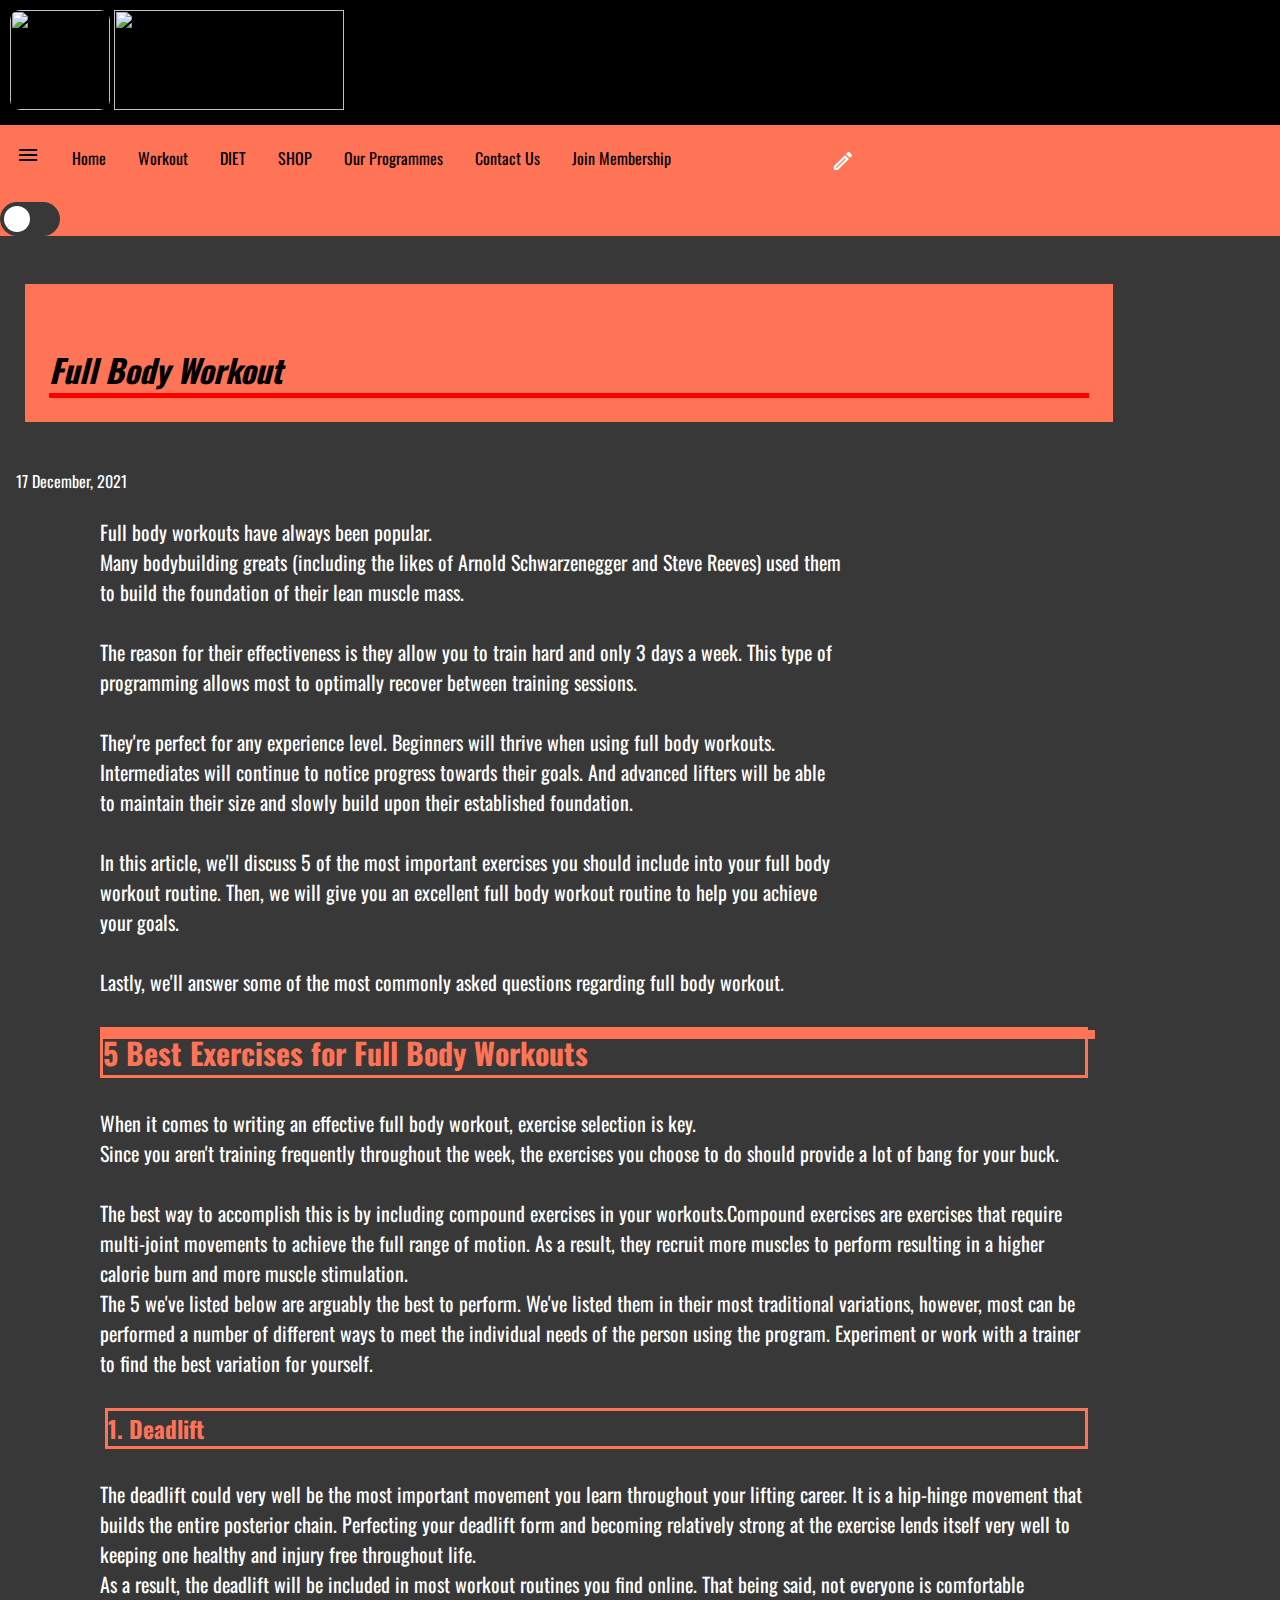
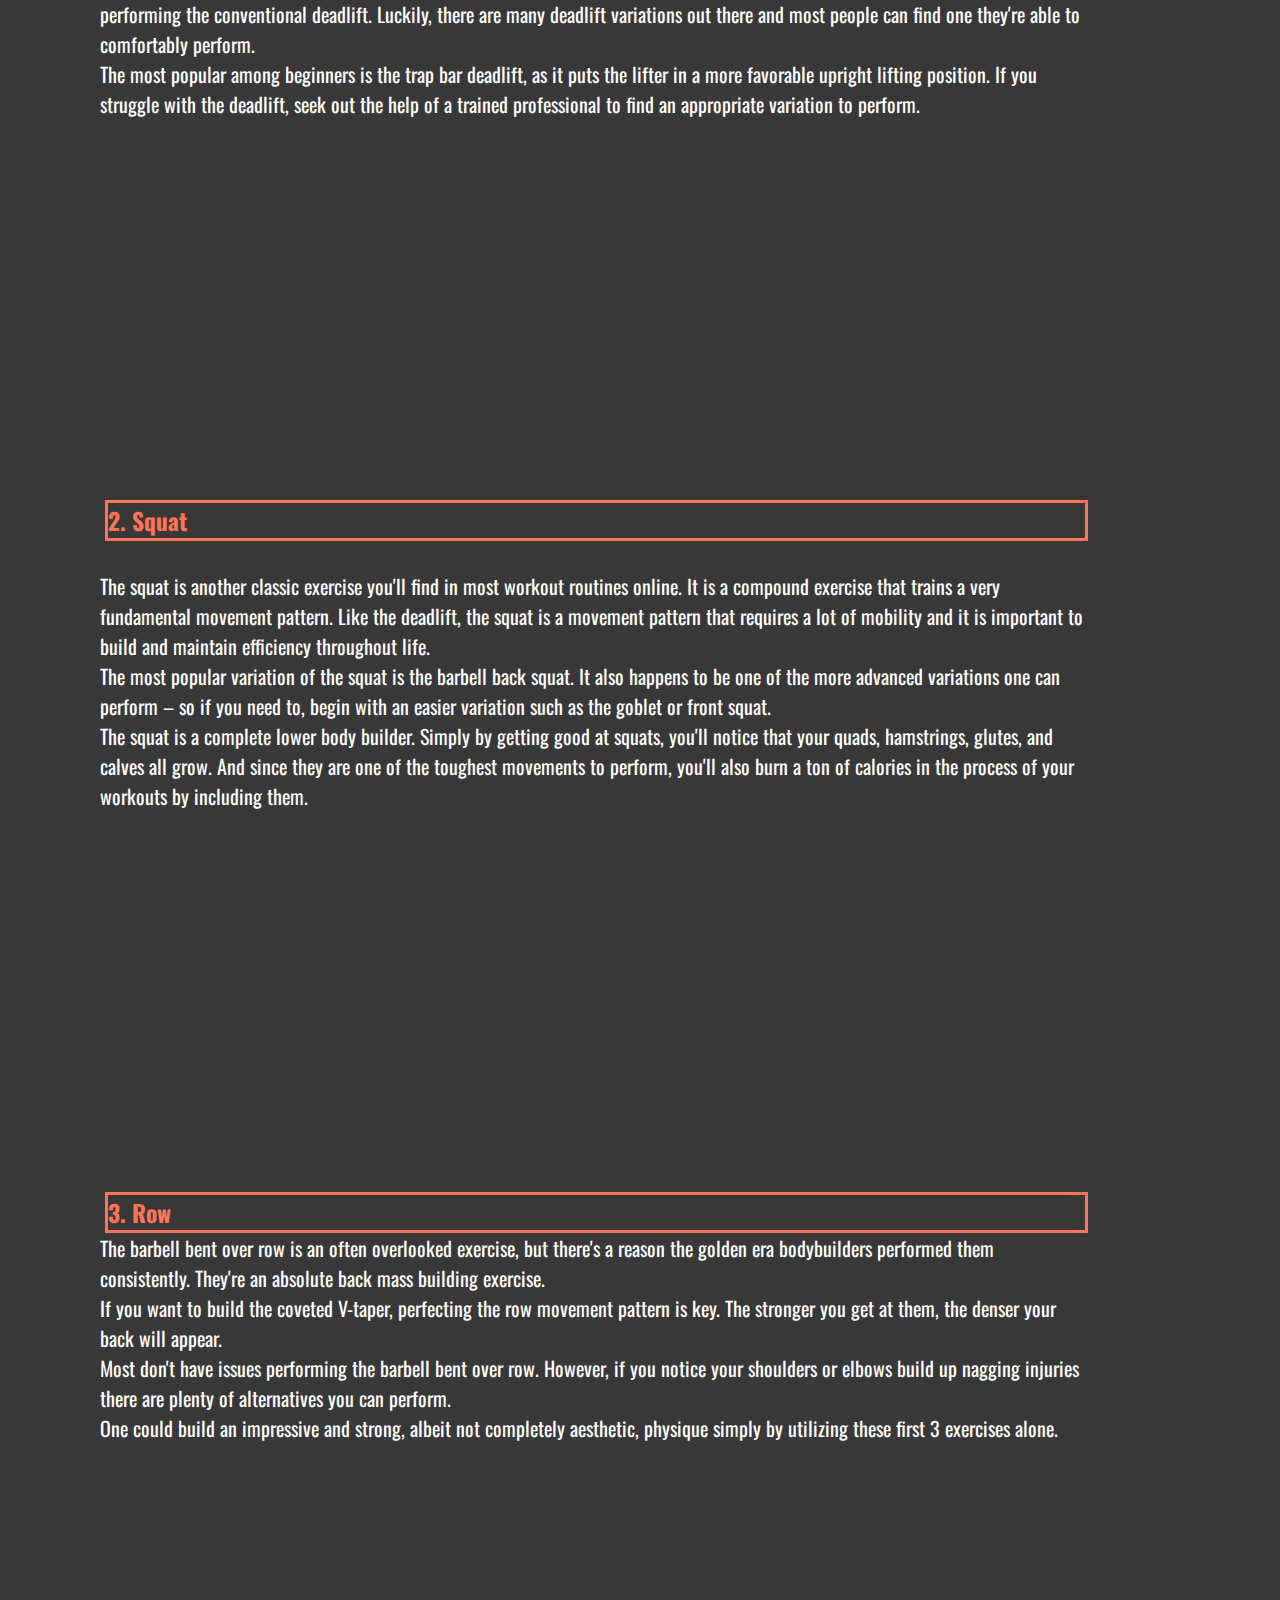
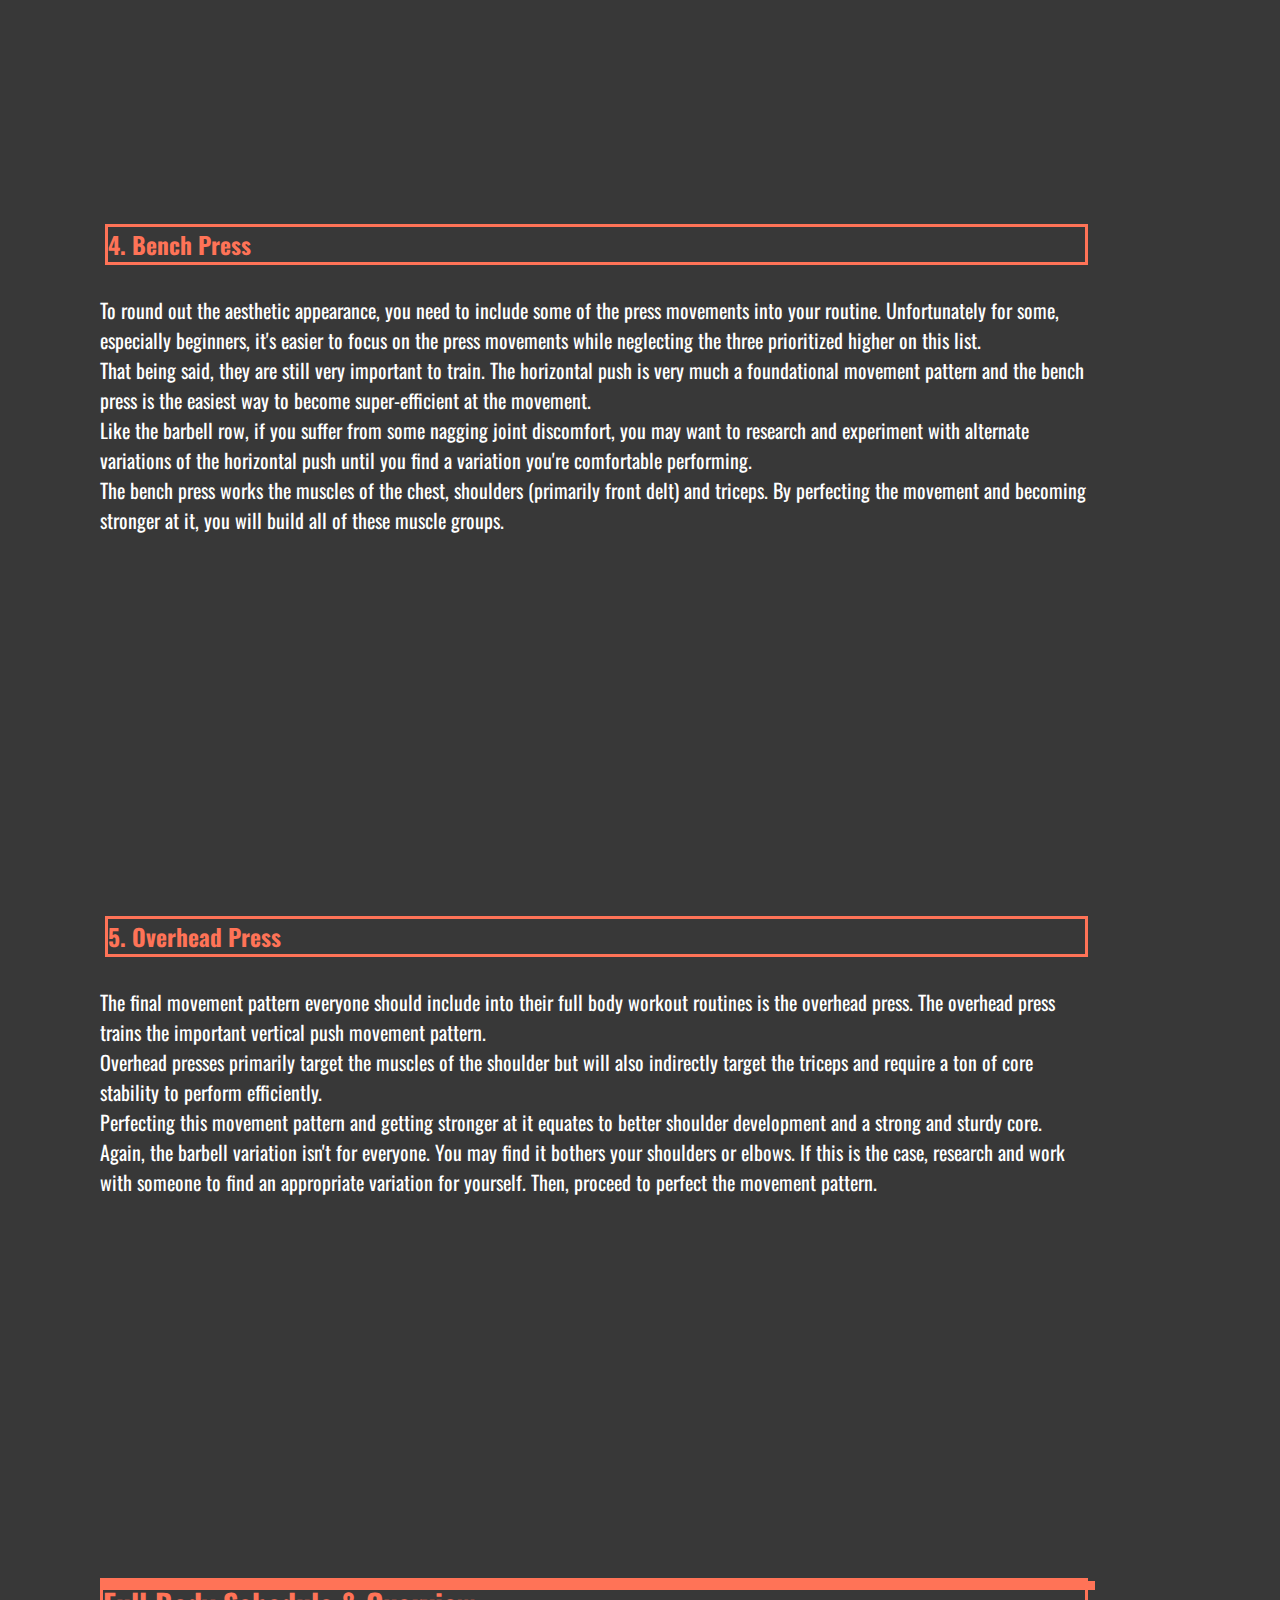
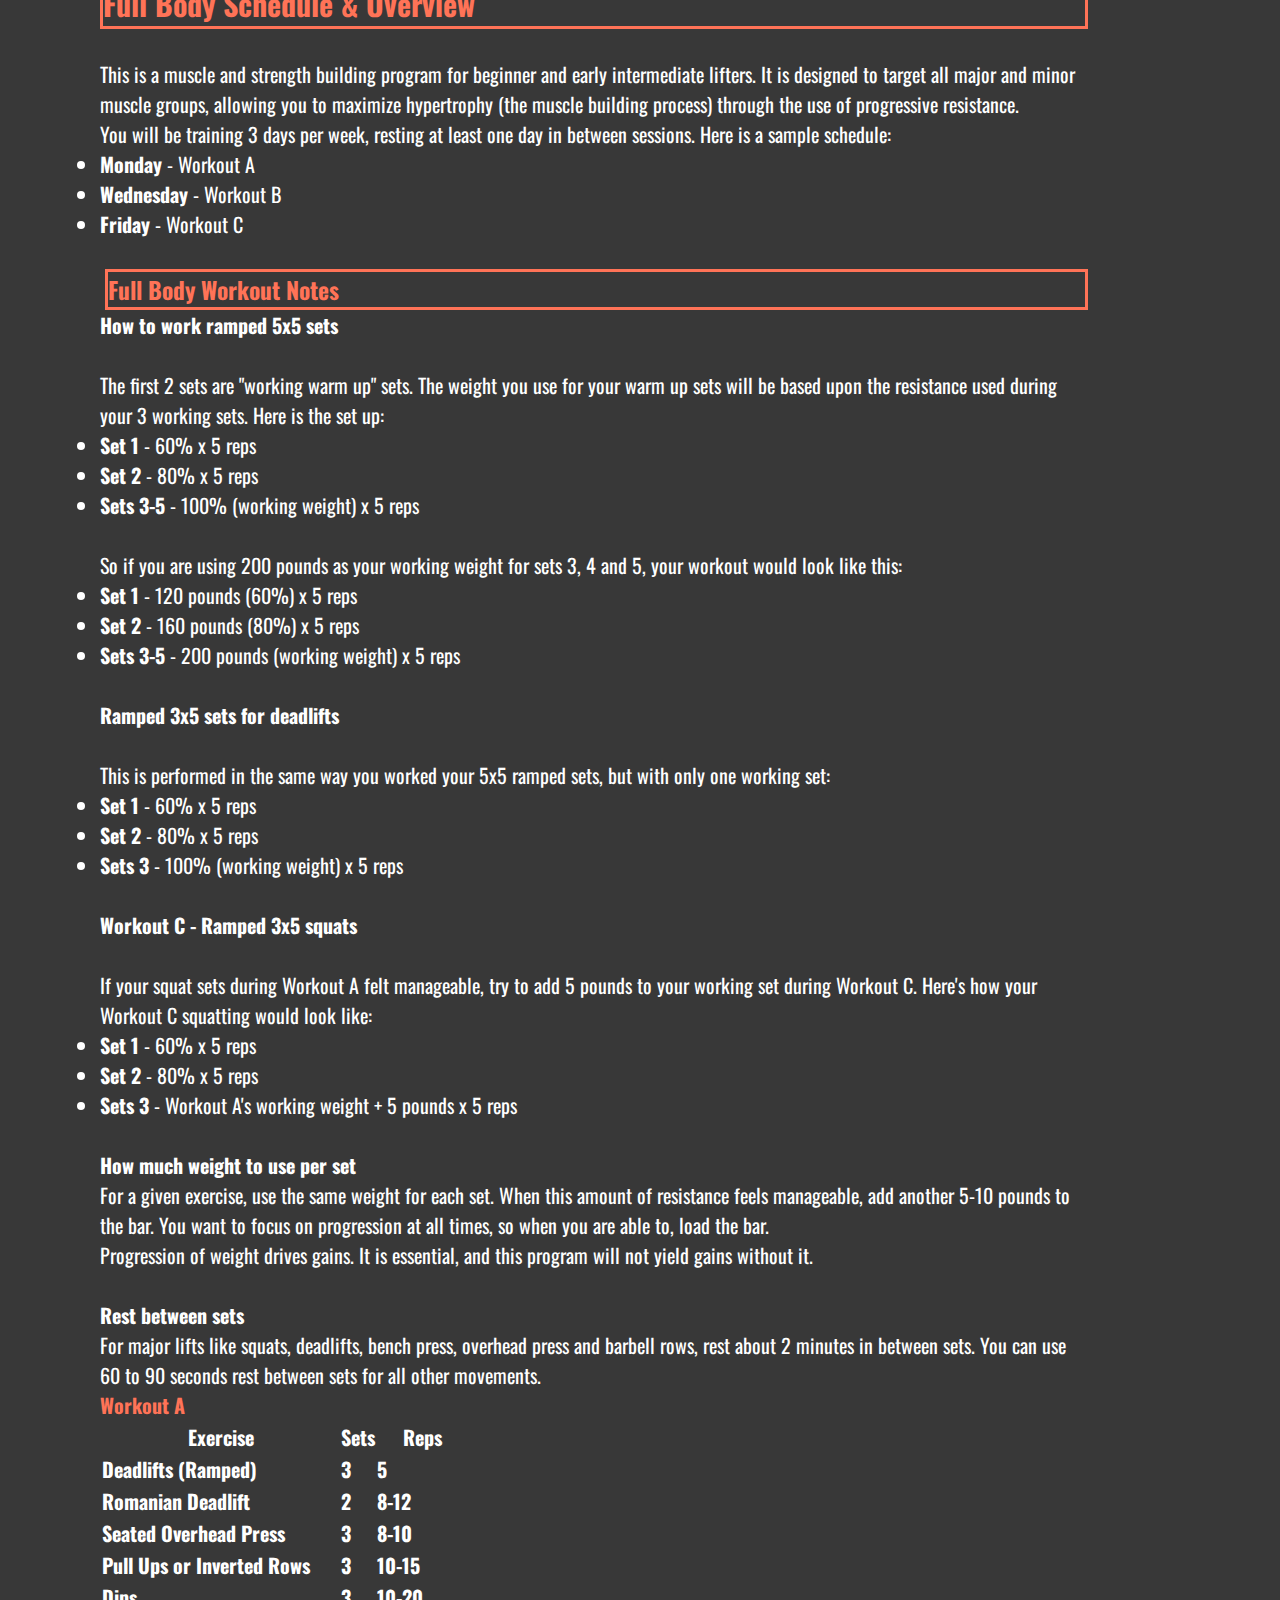
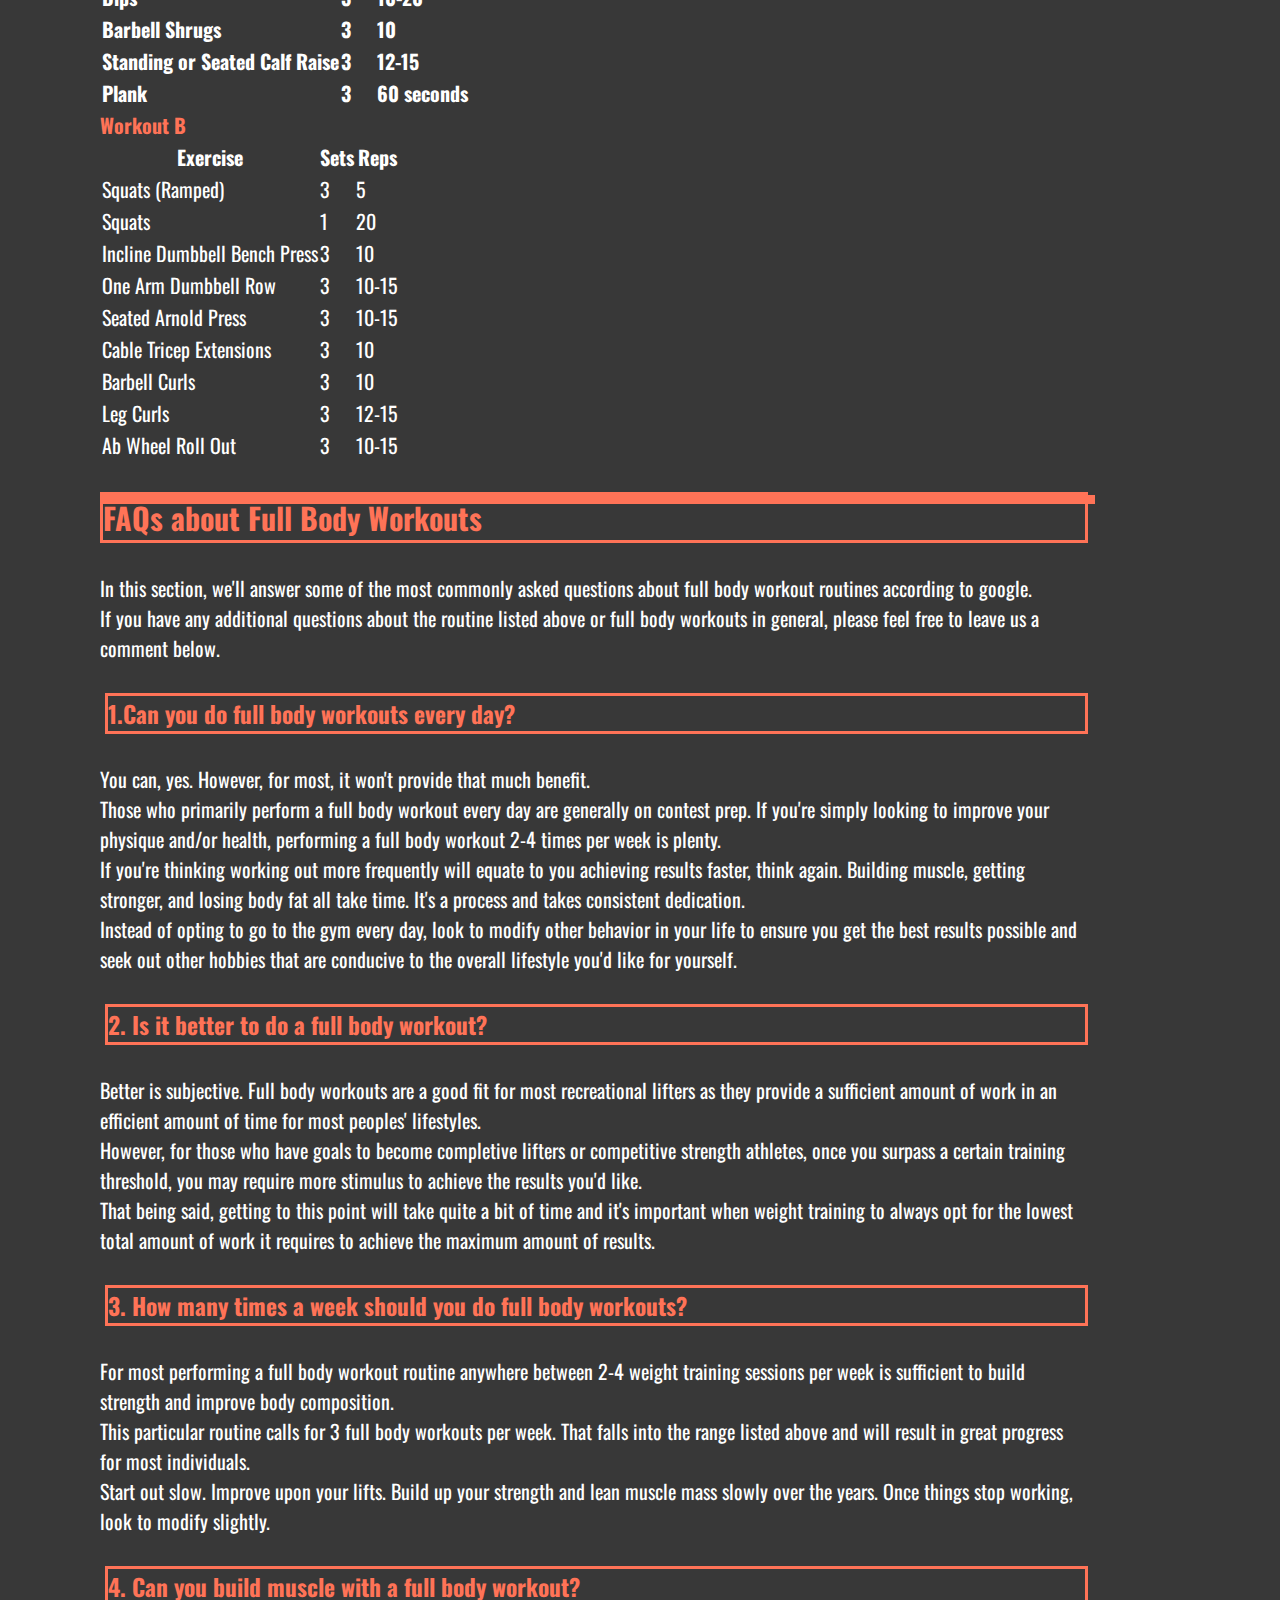
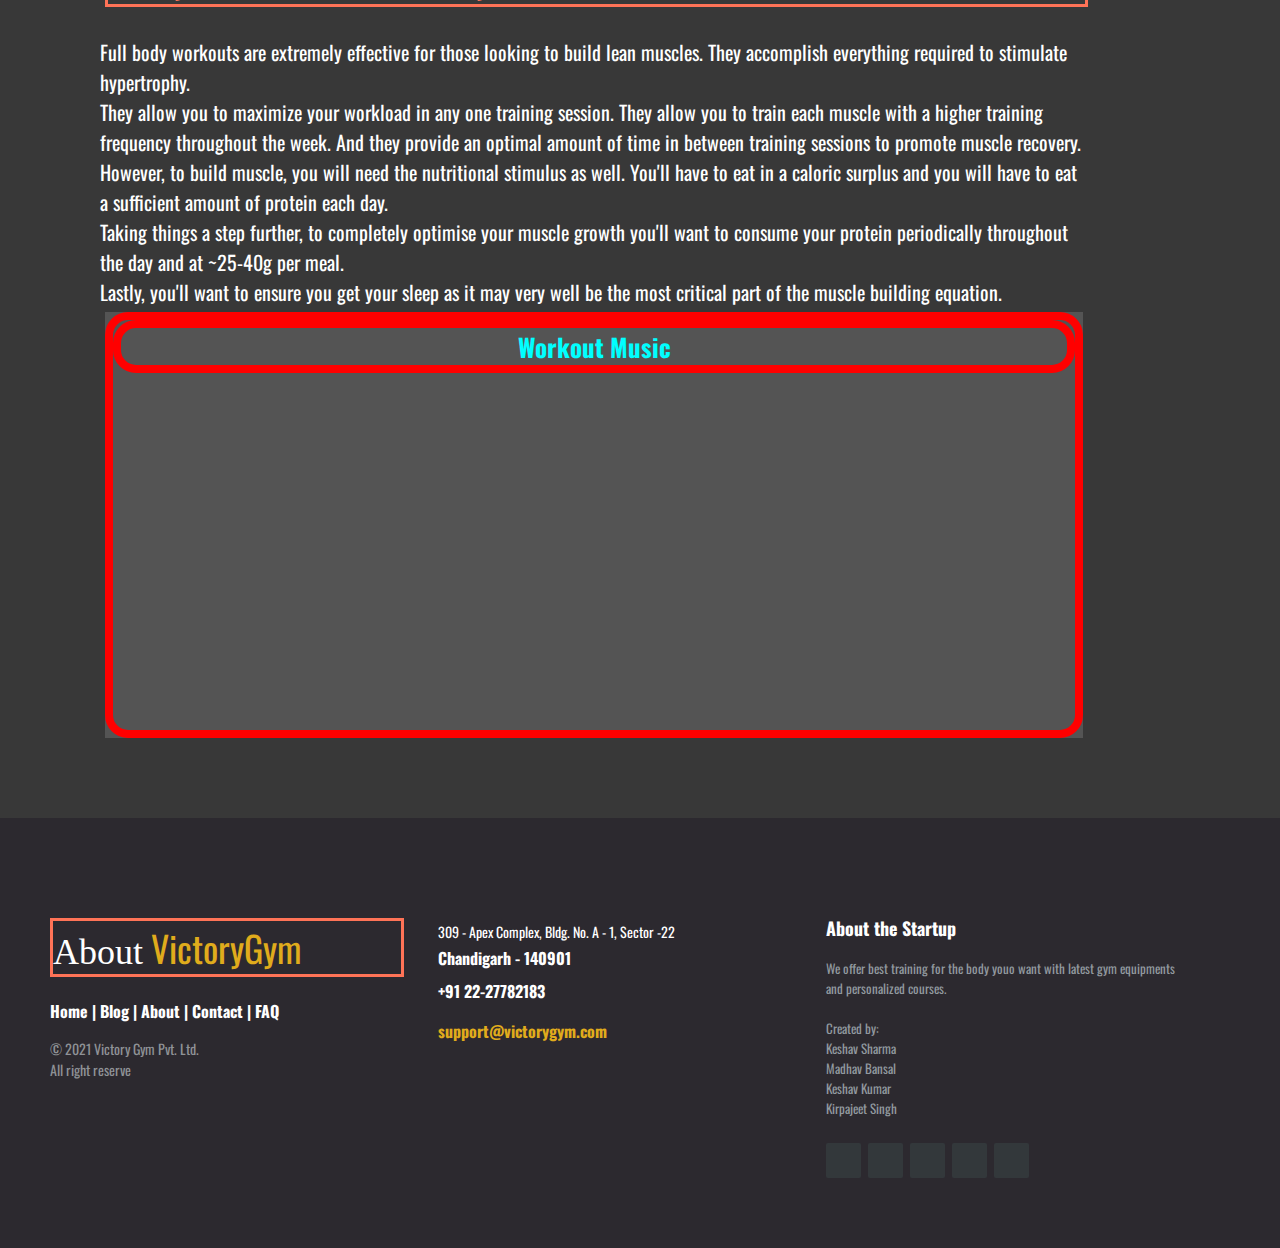
==== commit 67ea7bea: "Victory Gym" ====
--- a/full_body_workout.html
+++ b/full_body_workout.html
@@ -23,63 +23,76 @@
   <!-- Google Icons -->
   <link href="https://fonts.googleapis.com/icon?family=Material+Icons+Outlined"
         rel="stylesheet">
-
-
-
-  <!--Navigation Bar-->
-
-
-  <div class="wrapper">
-    <nav>
-      <input type="checkbox" id="show-menu">
-      <label for="show-menu" class="menu-icon"><i class="fas fa-bars"></i></label>
-      <div class="content">
-        <div class="logo"><a href="#">Victory Gym</a></div>
-        <ul class="links">
-          <li><a href="#">Home</a></li>
-          <li><a href="#">Diet</a></li>
-          <li>
-            <a href="#" class="desktop-link">Exercise</a>
-            <input type="checkbox" id="show-features">
-            <label for="show-features">Features</label>
-            <ul>
-              <li><a href="#">Drop Menu 1</a></li>
-              <li><a href="#">Drop Menu 2</a></li>
-              <li><a href="#">Drop Menu 3</a></li>
-              <li><a href="#">Drop Menu 4</a></li>
-            </ul>
-          </li>
-          <li>
-            <a href="#" class="desktop-link">Shopping</a>
-            <input type="checkbox" id="show-services">
-            <label for="show-services">Services</label>
-            <ul>
-              <li><a href="#">Drop Menu 1</a></li>
-              <li><a href="#">Drop Menu 2</a></li>
-              <li><a href="#">Drop Menu 3</a></li>
-              <li>
-                <a href="#" class="desktop-link">More Items</a>
-                <input type="checkbox" id="show-items">
-                <label for="show-items">More Items</label>
-                <ul>
-                  <li><a href="#">Sub Menu 1</a></li>
-                  <li><a href="#">Sub Menu 2</a></li>
-                  <li><a href="#">Sub Menu 3</a></li>
-                </ul>
-              </li>
-            </ul>
-          </li>
-          <li><a href="#">Feedback</a></li>
-        </ul>
+  <!-- icon -->
+  <link rel="stylesheet" href="https://fonts.googleapis.com/icon?family=Material+Icons">
+
+  <!-- header  -->
+
+
+  <div class="header">
+
+    <a href="Homepage.html"> <img src= "https://blogger.googleusercontent.com/img/a/AVvXsEiV4-fB7LABzYEl9wTe0OPg1cbBytDq5jNCmIzvPnBjuRTUQ8lww-WMHLfxXXzLPZWXnyXcQXzDO0PQfQm7UlHmcqmb_UhDI9a4w8EJQl5yGbxzXIsns9sBk7PFgZxLUBTg2meOW2QfvDPM1luUYRk6dOy5Mq5bjGt_TScOM4WiDfMwQ7atTXv-T4Hl=w200-h200"
+                                  height=  "100" width= "100" style="border-radius:10px;"></a>
+
+    <!-- <h1 style= "color:white; font-family: Passion One; font-size:52px;"> VICTORY <br> GYM</h1>-->
+    <a href="Homepage.html">  <img src= "https://blogger.googleusercontent.com/img/a/AVvXsEi81ANUQ9RdP5fj7Ar1sBzRwx-WktZwAuLJaKvnVMv7JWryW-iS3ecYhMiSWAxojDRlwnLEtwCIJF5UyrmDb4EQVbSHy1oUtoy436v8KbUetoucCeUp2QZlGMWRO2PJaeROJi5PBCv2nf8Gps9rGPFPeHB8l02zFqTy3MisXieEG7g2wpVf2oXn8Cmm" height=  "100" width= "230">
+    </a>
+
+  </div>
+
+
+  <!-- navigation bar  -->
+
+
+  <div class="topnav">
+
+    <div class="dropdown">
+      <i class="material-icons">menu</i>
+      <div class="dropdown-content">
+        <a href="#"></a>
+        <a href="Abs_workout.html">Abs Workout</a>
+        <a href="#section2">Body-building Meal</a>
+        <a href="#section3">Weight Loss Meal</a>
       </div>
-      <label for="show-search" class="search-icon"><i class="fas fa-search"></i></label>
-      <form action="#" class="search-box">
-        <input type="text" placeholder="Type Something to Search..." required>
-        <button type="submit" class="go-icon"><i class="fas fa-long-arrow-alt-right"></i></button>
-      </form>
-    </nav>
-  </div>
-  </div>
+    </div>
+    <div class="navbar-text">
+      <a href="Homepage.html">Home </a>
+      <a href="full_body_workout.html" >Workout</a>
+      <a href="fitbit2.html">DIET</a>
+      <a href="gym-equipment.html"> SHOP</a>
+      <a href="workout%20session.html">Our Programmes</a>
+      <a href="contact%20section.html" target= "_blank"> Contact Us </a>
+      <a href="SignUp2.html">Join Membership</a>
+      &emsp; &emsp;&emsp;&emsp;&emsp;&emsp;&emsp;&emsp;&emsp;&emsp;&emsp;&emsp;&emsp;&emsp;&emsp;&emsp;&emsp;
+      &emsp;&emsp;&emsp;&emsp;&emsp;&emsp;&emsp;&emsp;&emsp;&emsp;&emsp;&emsp;&emsp;&emsp;&emsp;&emsp;&emsp;
+      &emsp;
+
+      <!-- DARK MODE-->
+      <span class="material-icons-outlined">
+     light_mode
+     </span>
+    </div>
+
+
+
+    &emsp;&emsp;&emsp;&emsp;&emsp;&emsp;&emsp;&emsp;&emsp;&emsp;&emsp;&emsp;&emsp;&emsp;&emsp;&emsp;&emsp;
+    &emsp;&emsp;&emsp;&emsp;&emsp;&emsp;&emsp;&emsp;&emsp;&emsp;&emsp;&emsp;&emsp;&emsp;&emsp;&emsp;&emsp;
+    &emsp;
+    <!-- Rounded switch -->
+    <label class="switch">
+      <input type="checkbox" onclick="myFunction()">
+      <span class="slider round"></span>
+    </label>
+  </div>
+  <script>
+    function myFunction() {
+      var element = document.body;
+      element.classList.toggle("dark");
+    }
+  </script>
+  <!--------------------------------->
+
+
 
 </head>
 <body>
@@ -105,51 +118,74 @@
   <div id="first-para">
   <p>Full body workouts have always been popular.</p>
   <p>Many bodybuilding greats (including the likes of Arnold Schwarzenegger and Steve Reeves) used them to build the foundation of their lean muscle mass.</p>
-  <p>The reason for their effectiveness is they allow you to train hard and only 3 days a week. This type of programming allows most to optimally recover between training sessions.</p>
-  <p>They&apos;re perfect for any experience level. Beginners will thrive when using full body workouts. Intermediates will continue to notice progress towards their goals. And advanced lifters will be able to maintain their size and slowly build upon their established foundation.</p>
-  <p>In this article, we&apos;ll discuss 5 of the most important exercises you should include into your full body workout routine. Then, we will give you an excellent full body workout routine to help you achieve your goals.</p>
-  <p>Lastly, we&apos;ll answer some of the most commonly asked questions regarding full body workout.</p>
-   </div>
+  <br>
+    <p>The reason for their effectiveness is they allow you to train hard and only 3 days a week. This type of programming allows most to optimally recover between training sessions.</p>
+  <br>
+    <p>They&apos;re perfect for any experience level. Beginners will thrive when using full body workouts. Intermediates will continue to notice progress towards their goals. And advanced lifters will be able to maintain their size and slowly build upon their established foundation.</p>
+  <br>
+    <p>In this article, we&apos;ll discuss 5 of the most important exercises you should include into your full body workout routine. Then, we will give you an excellent full body workout routine to help you achieve your goals.</p>
+  <br>
+    <p>Lastly, we&apos;ll answer some of the most commonly asked questions regarding full body workout.</p>
+  <br>
+  </div>
 
   <h2><u><span> 5 Best Exercises for Full Body Workouts</span></u></h2>
+  <br>
   <p>When it comes to writing an effective full body workout, exercise selection is key.</p>
   <p>Since you aren&apos;t training frequently throughout the week, the exercises you choose to do should provide a lot of bang for your buck.</p>
+  <br>
   <p>The best way to accomplish this is by including compound exercises in your workouts.Compound exercises are exercises that require multi-joint movements to achieve the full range of motion. As a result, they recruit more muscles to perform resulting in a higher calorie burn and more muscle stimulation.</p>
   <p>The 5 we&apos;ve listed below are arguably the best to perform. We&apos;ve listed them in their most traditional variations, however, most can be performed a number of different ways to meet the individual needs of the person using the program. Experiment or work with a trainer to find the best variation for yourself.</p>
+  <br>
   <h3><u><span> 1. Deadlift</span></u></h3>
+  <br>
   <p>The deadlift could very well be the most important movement you learn throughout your lifting career. It is a hip-hinge movement that builds the entire posterior chain. Perfecting your deadlift form and becoming relatively strong at the exercise lends itself very well to keeping one healthy and injury free throughout life.</p>
   <p>As a result, the deadlift will be included in most workout routines you find online. That being said, not everyone is comfortable performing the conventional deadlift. Luckily, there are many deadlift variations out there and most people can find one they&apos;re able to comfortably perform.</p>
   <p>The most popular among beginners is the trap bar deadlift, as it puts the lifter in a more favorable upright lifting position. If you struggle with the deadlift, seek out the help of a trained professional to find an appropriate variation to perform.</p>
+  <br>
   <p class="responsive-embed widescreen">
     <iframe allow="accelerometer; autoplay; encrypted-media; gyroscope; picture-in-picture" allowfullscreen="" frameborder="0" height="315" src="https://www.youtube.com/embed/wjsu6ceEkAQ" width="560"></iframe></p>
+  <br>
   <h3><u><span> 2. Squat</span></u></h3>
+  <br>
   <p>The squat is another classic exercise you&apos;ll find in most workout routines online. It is a compound exercise that trains a very fundamental movement pattern. Like the deadlift, the squat is a movement pattern that requires a lot of mobility and it is important to build and maintain efficiency throughout life.</p>
   <p>The most popular variation of the squat is the barbell back squat. It also happens to be one of the more advanced variations one can perform – so if you need to, begin with an easier variation such as the goblet or front squat.</p>
   <p>The squat is a complete lower body builder. Simply by getting good at squats, you&apos;ll notice that your quads, hamstrings, glutes, and calves all grow. And since they are one of the toughest movements to perform, you&apos;ll also burn a ton of calories in the process of your workouts by including them.</p>
+  <br>
   <p class="responsive-embed widescreen">
     <iframe allow="accelerometer; autoplay; encrypted-media; gyroscope; picture-in-picture" allowfullscreen="" frameborder="0" height="315" src="https://www.youtube.com/embed/R2dMsNhN3DE" width="560"></iframe></p>
+  <br>
   <h3><u><span> 3. Row</span></u></h3>
   <p>The barbell bent over row is an often overlooked exercise, but there&apos;s a reason the golden era bodybuilders performed them consistently. They&apos;re an absolute back mass building exercise.</p>
   <p>If you want to build the coveted V-taper, perfecting the row movement pattern is key. The stronger you get at them, the denser your back will appear.</p>
   <p>Most don&apos;t have issues performing the barbell bent over row. However, if you notice your shoulders or elbows build up nagging injuries there are plenty of alternatives you can perform.</p>
   <p>One could build an impressive and strong, albeit not completely aesthetic, physique simply by utilizing these first 3 exercises alone.</p>
+  <br>
   <p class="responsive-embed widescreen">
     <iframe allow="accelerometer; autoplay; encrypted-media; gyroscope; picture-in-picture" allowfullscreen="" frameborder="0" height="315" src="https://www.youtube.com/embed/paCfxhgW6bI" width="560"></iframe></p>
+  <br>
   <h3><u><span> 4. Bench Press</span></u></h3>
+  <br>
   <p>To round out the aesthetic appearance, you need to include some of the press movements into your routine. Unfortunately for some, especially beginners, it&apos;s easier to focus on the press movements while neglecting the three prioritized higher on this list.</p>
   <p>That being said, they are still very important to train. The horizontal push is very much a foundational movement pattern and the bench press is the easiest way to become super-efficient at the movement.</p>
   <p>Like the barbell row, if you suffer from some nagging joint discomfort, you may want to research and experiment with alternate variations of the horizontal push until you find a variation you&apos;re comfortable performing.</p>
   <p>The bench press works the muscles of the chest, shoulders (primarily front delt) and triceps. By perfecting the movement and becoming stronger at it, you will build all of these muscle groups.</p>
+  <br>
   <p class="responsive-embed widescreen">
     <iframe allow="accelerometer; autoplay; encrypted-media; gyroscope; picture-in-picture" allowfullscreen="" frameborder="0" height="315" src="https://www.youtube.com/embed/tuwHzzPdaGc" width="560"></iframe></p>
+  <br>
   <h3><u><span> 5. Overhead Press</span></u></h3>
+  <br>
   <p>The final movement pattern everyone should include into their full body workout routines is the overhead press. The overhead press trains the important vertical push movement pattern.</p>
   <p>Overhead presses primarily target the muscles of the shoulder but will also indirectly target the triceps and require a ton of core stability to perform efficiently.</p>
   <p>Perfecting this movement pattern and getting stronger at it equates to better shoulder development and a strong and sturdy core.</p>
   <p>Again, the barbell variation isn&apos;t for everyone. You may find it bothers your shoulders or elbows. If this is the case, research and work with someone to find an appropriate variation for yourself. Then, proceed to perfect the movement pattern.</p>
+  <br>
   <p class="responsive-embed widescreen">
     <iframe allow="accelerometer; autoplay; encrypted-media; gyroscope; picture-in-picture" allowfullscreen="" frameborder="0" height="315" src="https://www.youtube.com/embed/j7ULT6dznNc" width="560"></iframe></p>
+  <br>
   <h2><u><span>Full Body Schedule &amp; Overview</span></u></h2>
+  <br>
   <p>This is a muscle and strength building program for beginner and early intermediate lifters. It is designed to target all major and minor muscle groups, allowing you to maximize hypertrophy (the muscle building process) through the use of progressive resistance.</p>
   <p>You will be training 3 days per week, resting at least one day in between sessions. Here is a sample schedule:</p>
   <ul>
@@ -157,40 +193,49 @@
     <li> <strong>Wednesday</strong> - Workout B</li>
     <li> <strong>Friday</strong> - Workout C</li>
   </ul>
+  <br>
   <h3><u><span>Full Body Workout Notes</span></u></h3>
   <h4> How to work ramped 5x5 sets</h4>
+  <br>
   <p>The first 2 sets are "working warm up" sets. The weight you use for your warm up sets will be based upon the resistance used during your 3 working sets. Here is the set up:</p>
   <ul>
     <li> <strong>Set 1</strong> - 60% x 5 reps</li>
     <li> <strong>Set 2</strong> - 80% x 5 reps</li>
     <li> <strong>Sets 3-5</strong> - 100% (working weight) x 5 reps</li>
   </ul>
+  <br>
   <p>So if you are using 200 pounds as your working weight for sets 3, 4 and 5, your workout would look like this:</p>
   <ul>
     <li> <strong>Set 1</strong> - 120 pounds (60%) x 5 reps</li>
     <li> <strong>Set 2</strong> - 160 pounds (80%) x 5 reps</li>
     <li> <strong>Sets 3-5</strong> - 200 pounds (working weight) x 5 reps</li>
   </ul>
+  <br>
   <h4> Ramped 3x5 sets for deadlifts</h4>
+  <br>
   <p>This is performed in the same way you worked your 5x5 ramped sets, but with only one working set:</p>
   <ul>
     <li> <strong>Set 1</strong> - 60% x 5 reps</li>
     <li> <strong>Set 2</strong> - 80% x 5 reps</li>
     <li> <strong>Sets 3</strong>&nbsp;- 100% (working weight) x 5 reps</li>
   </ul>
+  <br>
   <h4> Workout C - Ramped 3x5 squats</h4>
+  <br>
   <p>If your squat sets during Workout A felt manageable, try to add 5 pounds to your working set during Workout C. Here&apos;s how your Workout C squatting would look like:</p>
   <ul>
     <li> <strong>Set 1</strong> - 60% x 5 reps</li>
     <li> <strong>Set 2</strong> - 80% x 5 reps</li>
     <li> <strong>Sets 3</strong>&nbsp;- Workout A's working weight + 5 pounds x 5 reps</li>
   </ul>
+  <br>
   <h4> How much weight to use per set</h4>
   <p>For a given exercise, use the same weight for each set. When this amount of resistance feels manageable, add another 5-10 pounds to the bar. You want to focus on progression at all times, so when you are able to, load the bar.</p>
   <p>Progression of weight drives gains. It is essential, and this program will not yield gains without it.</p>
+  <br>
   <h4> Rest between sets</h4>
   <p>For major lifts like squats, deadlifts, bench press, overhead press and barbell rows, rest about 2 minutes in between sets. You can use 60 to 90 seconds rest between sets for all other movements.</p><p><b><u><span style="color: #ff7357;">Workout A</span></u></b></p>
-  <h4><table><tbody><tr><th class="width60"> Exercise</th><th class="width20"> Sets</th><th class="width20"> Reps</th></tr><tr><td><a href="/exercises/deadlifts.html">Deadlifts</a>&nbsp;(Ramped)</td><td> 3</td><td> 5</td></tr><tr><td><a href="/exercises/romanian-deadlift">Romanian Deadlift</a></td><td> 2</td><td> 8-12</td></tr><tr><td><a href="/exercises/seated-shoulder-press.html">Seated Overhead Press</a></td><td> 3</td><td> 8-10</td></tr><tr><td><a href="/exercises/wide-grip-pull-up.html">Pull Ups</a> or <a href="/exercises/smith-machine-bodyweight-row.html">Inverted Rows</a></td><td> 3</td><td> 10-15</td></tr><tr><td><a href="/exercises/chest-dip.html">Dips</a></td><td> 3</td><td> 10-20</td></tr><tr><td><a href="/exercises/barbell-shrug.html">Barbell Shrugs</a></td><td> 3</td><td> 10</td></tr><tr><td> Standing or <a href="/exercises/seated-calf-raise.html">Seated Calf Raise</a></td><td> 3</td><td> 12-15</td></tr><tr><td><a href="/exercises/hover.html">Plank</a></td><td> 3</td><td> 60 seconds</td></tr></tbody></table></h4>
+  <h4><table><tbody><tr><th class="width60"> Exercise</th><th class="width20"> Sets</th><th class="width20"> Reps</th></tr><tr><td>Deadlifts</a>&nbsp;(Ramped)</td><td> 3</td><td> 5</td></tr><tr><td>Romanian Deadlift</a></td><td> 2</td><td> 8-12</td></tr><tr><td>Seated Overhead Press</a></td><td> 3</td><td> 8-10</td></tr><tr><td>Pull Ups</a> or Inverted Rows</a></td><td> 3</td><td> 10-15</td></tr><tr><td>Dips</a></td><td> 3</td><td> 10-20</td></tr><tr><td>Barbell Shrugs</a></td><td> 3</td><td> 10</td></tr><tr><td> Standing or Seated Calf Raise</a></td><td> 3</td><td> 12-15</td></tr><tr><td>Plank</a></td><td> 3</td><td> 60 seconds</td></tr></tbody></table></h4>
   <h4><u><span style="color: #ff7357;"> Workout B</span></u></h4>
   <table>
     <tbody>
@@ -200,69 +245,79 @@
       <th class="width20"> Reps</th>
     </tr>
     <tr>
-      <td> <a href="/exercises/squat.html">Squats</a>&nbsp;(Ramped)</td>
+      <td> Squats</a>&nbsp;(Ramped)</td>
       <td> 3</td>
       <td> 5</td>
     </tr>
     <tr>
-      <td> <a href="/exercises/squat.html">Squats</a></td>
+      <td>Squats</a></td>
       <td> 1</td>
       <td> 20</td>
     </tr>
     <tr>
-      <td> <a href="/exercises/incline-dumbbell-bench-press.html">Incline Dumbbell Bench Press</a></td>
+      <td> Incline Dumbbell Bench Press</a></td>
       <td> 3</td>
       <td> 10</td>
     </tr>
     <tr>
-      <td> <a href="/exercises/one-arm-dumbbell-row.html">One Arm Dumbbell Row</a></td>
+      <td> One Arm Dumbbell Row</a></td>
       <td> 3</td>
       <td> 10-15</td>
     </tr>
     <tr>
-      <td> <a href="/exercises/seated-arnold-press.html">Seated Arnold Press</a></td>
+      <td> Seated Arnold Press</a></td>
       <td> 3</td>
       <td> 10-15</td>
     </tr>
     <tr>
-      <td> <a href="/exercises/tricep-extension.html">Cable Tricep Extensions</a></td>
+      <td> Cable Tricep Extensions</a></td>
       <td> 3</td>
       <td> 10</td>
     </tr>
     <tr>
-      <td> <a href="/exercises/standing-barbell-curl.html">Barbell Curls</a></td>
+      <td>Barbell Curls</a></td>
       <td> 3</td>
       <td> 10</td>
     </tr>
     <tr>
-      <td> <a href="/exercises/leg-curl.html">Leg Curls</a></td>
+      <td> Leg Curls</a></td>
       <td> 3</td>
       <td> 12-15</td>
     </tr>
     <tr>
-      <td> <a href="/exercises/abdominal-barbell-rollouts.html">Ab Wheel Roll Out</a></td>
+      <td> Ab Wheel Roll Out</a></td>
       <td> 3</td>
       <td> 10-15</td>
     </tr>
     </tbody>
   </table>
+  <br>
   <h2><u><span> FAQs about Full Body Workouts</span></u></h2>
+  <br>
   <p>In this section, we&apos;ll answer some of the most commonly asked questions about full body workout routines according to google.</p>
   <p>If you have any additional questions about the routine listed above or full body workouts in general, please feel free to leave us a comment below.</p>
+  <br>
   <h3><u> 1.Can you do full body workouts every day?</u></h3>
+  <br>
   <p>You can, yes. However, for most, it won&apos;t provide that much benefit.</p>
   <p>Those who primarily perform a full body workout every day are generally on contest prep. If you&apos;re simply looking to improve your physique and/or health, performing a full body workout 2-4 times per week is plenty.</p>
   <p>If you&apos;re thinking working out more frequently will equate to you achieving results faster, think again. Building muscle, getting stronger, and losing body fat&nbsp;all take time. It&apos;s a process and takes consistent dedication.</p>
   <p>Instead of opting to go to the gym every day, look to modify other behavior in your life to ensure you get the best results possible and seek out other hobbies that are conducive to the overall lifestyle you&apos;d like for yourself.</p>
+  <br>
   <h3> 2. <u>Is it better to do a full body workout?</u></h3>
+  <br>
   <p>Better is subjective. Full body workouts are a good fit for most recreational lifters as they provide a sufficient amount of work in an efficient amount of time for most peoples&apos; lifestyles.</p>
   <p>However, for those who have goals to become completive lifters or competitive strength athletes, once you surpass a certain training threshold, you may require more stimulus to achieve the results you&apos;d like.</p>
   <p>That being said, getting to this point will take quite a bit of time and it&apos;s important when weight training to always opt for the lowest total amount of work it requires to achieve the maximum amount of results.</p>
+  <br>
   <h3> 3. <u>How many times a week should you do full body workouts?</u></h3>
+  <br>
   <p>For most performing a full body workout routine anywhere between 2-4 weight training sessions per week is sufficient to build strength and improve body composition.</p>
   <p>This particular routine calls for 3 full body workouts per week. That falls into the range listed above and will result in great progress for most individuals.</p>
   <p>Start out slow. Improve upon your lifts. Build up your strength and lean muscle mass slowly over the years. Once things stop working, look to modify slightly.</p>
+  <br>
   <h3> 4. <u>Can you build muscle with a full body workout?</u></h3>
+  <br>
   <p>Full body workouts are extremely effective for those looking to build lean muscles. They accomplish everything required to stimulate hypertrophy.</p>
   <p>They allow you to maximize your workload in any one training session. They allow you to train each muscle with a higher training frequency throughout the week. And they provide an optimal amount of time in between training sessions to promote muscle recovery.</p>
   <p>However, to build muscle, you will need the nutritional stimulus as well. You&apos;ll have to eat in a caloric surplus and you will have to eat a sufficient amount of protein each day.</p>
@@ -280,16 +335,60 @@
   </div>
 
 </main>
-<h3><br /></h3>
-<h3><br /></h3>
+
 </body>
 
-<footer id="footer">
-
-  <a herf="#"> <img src="https://blogger.googleusercontent.com/img/a/AVvXsEiV4-fB7LABzYEl9wTe0OPg1cbBytDq5jNCmIzvPnBjuRTUQ8lww-WMHLfxXXzLPZWXnyXcQXzDO0PQfQm7UlHmcqmb_UhDI9a4w8EJQl5yGbxzXIsns9sBk7PFgZxLUBTg2meOW2QfvDPM1luUYRk6dOy5Mq5bjGt_TScOM4WiDfMwQ7atTXv-T4Hl=w200-h200"></a>
-  <a href="#"> <p style="text-align: end">Privacy</p></a>
-  <br>
-  <a href="#"> <p style="text-align: end">Terms and Conditions</p></a>
-
+<footer class="footer-distributed">
+
+  <div class="footer-left">
+    <h3>About<span> VictoryGym</span></h3>
+
+    <p class="footer-links">
+      <a href="#">Home</a>
+      |
+      <a href="#">Blog</a>
+      |
+      <a href="#">About</a>
+      |
+      <a href="#">Contact</a>
+      |
+      <a href="#">FAQ</a>
+    </p>
+
+    <p class="footer-company-name">© 2021 Victory Gym  Pvt. Ltd.<br>All right reserve</p>
+  </div>
+
+  <div class="footer-center">
+    <div>
+      <i class="fa fa-map-marker"></i>
+      <p><span>309 - Apex Complex,
+						 Bldg. No. A - 1, Sector -22 </span>
+        Chandigarh - 140901</p>
+    </div>
+
+    <div>
+      <i class="fa fa-phone"></i>
+      <p>+91 22-27782183</p>
+    </div>
+    <div>
+      <i class="fa fa-envelope"></i>
+      <p><a href="mailto:support@victorygym.com">support@victorygym.com</a></p>
+    </div>
+  </div>
+  <div class="footer-right">
+    <p class="footer-company-about">
+      <span>About the Startup</span>
+      We offer best training for the body youo want with latest gym equipments and personalized courses. <br><br>
+      Created by:
+      <br> Keshav Sharma <br> Madhav Bansal <br> Keshav Kumar <br> Kirpajeet Singh
+    </p>
+    <div class="footer-icons">
+      <a href="#"><i class="fa fa-facebook"></i></a>
+      <a href="#"><i class="fa fa-twitter"></i></a>
+      <a href="#"><i class="fa fa-instagram"></i></a>
+      <a href="#"><i class="fa fa-linkedin"></i></a>
+      <a href="#"><i class="fa fa-youtube"></i></a>
+    </div>
+  </div>
 </footer>
 </html>
--- a/full_body_workout.css
+++ b/full_body_workout.css
@@ -2,10 +2,184 @@
   width:85%;
   font-family: 'Oswald', sans-serif;
   font-size:20px;
-  padding:0 0 0 30px;
-
-
-}
+  padding:0 0 0 100px;
+
+
+}
+
+.header{
+  background-color: black;
+  padding: 10px;
+
+}
+
+/*--------------------------- Style the top navigation bar ------------------------*/
+
+.topnav {
+
+  overflow: hidden;
+  background-color: #ff7357 ;
+
+}
+
+/*----- Style the topnav links -----*/
+.topnav a {
+  float: left;
+  color: black;
+  text-align: center;
+  text-decoration: none;
+  font-size: 16px;
+  padding: 21px 16px;
+  transition-duration: 0.5s;
+}
+
+
+/* Change color on hover */
+.topnav a:hover {
+  background-color: black;
+  color: #6ddc19;
+}
+
+/*---------------dropdown menu-------------------*/
+
+
+.dropdown {
+  float: left;
+  overflow: hidden;
+}
+
+
+.dropdown {
+  font-size: 16px;
+  border: none;
+  outline: none;
+  color: black;
+  padding: 18px 16px;
+  font-family: inherit;
+  margin: 0;
+}
+
+.dropdown:hover{
+  backgroud-color:gray;
+}
+
+.dropdown-content {
+  display: none;
+  position: absolute;
+  background-color: black;
+  min-width: 160px;
+  box-shadow: 0px 8px 16px 0px rgba(0,0,0,0.2);
+  z-index: 1;
+  border-radius: 10px;
+
+}
+
+.dropdown-content a {
+  float: none;
+  color: white !important;
+  padding: 12px 16px;
+  text-decoration: none;
+  display: block;
+  text-align: left;
+}
+
+.dropdown-content a:hover {
+  background-color:gray;
+  color: #6ddc19 !important;
+}
+
+.dropdown:hover .dropdown-content {
+  display: block;
+}
+
+
+/*----------------------------------------------------------------*/
+button{
+  cursor: pointer;
+  border: 1px solid #555;
+  text-align: center;
+  padding: 5px;
+  margin-left: 8px;
+}
+.dark{
+  background-color: #ffd9d9;
+  color: black;
+}
+
+/*------------------------------------------------------*/
+
+/* The switch - the box around the slider */
+.switch {
+  position: relative;
+  display: inline-block;
+  width: 60px;
+  height: 34px;
+}
+
+/* Hide default HTML checkbox */
+.switch input {
+  opacity: 0;
+  width: 0;
+  height: 0;
+}
+
+/* The slider */
+.slider {
+  position: absolute;
+  cursor: pointer;
+  top: 0;
+  left: 0;
+  right: 0;
+  bottom: 0;
+  background-color: #383838;
+  -webkit-transition: .4s;
+  transition: .4s;
+}
+
+.slider:before {
+  position: absolute;
+  content: "";
+  height: 26px;
+  width: 26px;
+  left: 4px;
+  bottom: 4px;
+  background-color: white;
+  -webkit-transition: .4s;
+  transition: .4s;
+}
+
+input:checked + .slider {
+  background-color: #6ddc19 ;
+}
+
+input:focus + .slider {
+  box-shadow: 0 0 1px #6ddc19;
+}
+
+input:checked + .slider:before {
+  -webkit-transform: translateX(26px);
+  -ms-transform: translateX(26px);
+  transform: translateX(26px);
+}
+
+/* Rounded sliders */
+.slider.round {
+  border-radius: 34px;
+}
+
+.slider.round:before {
+  border-radius: 50%;
+}
+
+
+
+
+
+
+/*--------------------------------------------------------*/
+
+
+
 h1{
   font-family:"Open sans",sans-serif;
 }
@@ -18,7 +192,7 @@
   border:solid;
   border-color:#ff7357;
   transition-duration: 500ms;
-  transition-property: background,height,width,text-      align;
+  transition-property: background,height,width,text-align;
   transition-timing-function: ease-out;
 }
 
@@ -33,7 +207,7 @@
 h2::before{
   content:" ";
   position:absolute;
-  width:81%;
+  width:77.5%;
   height:1%;
   background:#ff7357;
   z-index:-1;
@@ -42,7 +216,7 @@
 h2:hover::before{
   content:" ";
   position:absolute;
-  width:80%;
+  width:76.5%;
   height:6%;
   background:#ff7357;
   transition:250ms;
@@ -80,7 +254,7 @@
 h3:hover::before{
   content:" ";
   position:absolute;
-  width:79%;
+  width:73%;
   height:1.5em;
   background:#ff7357;
   transition:250ms;
@@ -215,13 +389,13 @@
 }
 
 a:link {
-  color: #ff7357;
+  color: black;
   background-color: transparent;
   text-decoration: none;
 }
 
 a:visited {
-  color: darkred;
+  color: black;
   background-color: transparent;
   text-decoration: none;
 }
@@ -233,7 +407,7 @@
 }
 
 a:active {
-  color: orangered;
+  color: black;
   background-color: transparent;
   text-decoration: none;
 }
@@ -489,14 +663,199 @@
     padding-right: 30px;
   }
 }
-
-
-
-
-
-
-
-
-
-
-
+/* The footer is fixed to the bottom of the page */
+
+footer{
+  position: relative;
+  bottom: 0;
+}
+
+@media (max-height:800px){
+  footer { position: static; }
+  header { padding-top:40px; }
+}
+
+
+.footer-distributed{
+  background-color: #2c292f;
+  box-sizing: border-box;
+  width: 100%;
+  text-align: left;
+  font: bold 16px sans-serif;
+  padding: 100px 50px 60px 50px;
+  margin-top: 80px;
+}
+
+.footer-distributed .footer-left,
+.footer-distributed .footer-center,
+.footer-distributed .footer-right{
+  display: inline-block;
+  vertical-align: top;
+}
+
+/* Footer left */
+
+.footer-distributed .footer-left{
+  width: 30%;
+  height: 200px;
+}
+
+.footer-distributed h3{
+  color:  #ffffff;
+  font: normal 36px 'Cookie', cursive;
+  margin: 0;
+}
+
+/* The company logo */
+
+.footer-distributed .footer-left img{
+  width: 30%;
+}
+
+.footer-distributed h3 span{
+  color:  #e0ac1c;
+}
+
+/* Footer links */
+
+.footer-distributed .footer-links{
+  color:  #ffffff;
+  margin: 20px 0 12px;
+}
+
+.footer-distributed .footer-links a{
+  display:inline-block;
+  line-height: 1.8;
+  text-decoration: none;
+  color:  inherit;
+}
+
+.footer-distributed .footer-company-name{
+  color:  #8f9296;
+  font-size: 14px;
+  font-weight: normal;
+  margin: 0;
+}
+
+/* Footer Center */
+
+.footer-distributed .footer-center{
+  width: 35%;
+}
+
+
+.footer-distributed .footer-center i{
+  background-color:  #33383b;
+  color: #ffffff;
+  font-size: 25px;
+  width: 38px;
+  height: 38px;
+  border-radius: 50%;
+  text-align: center;
+  line-height: 42px;
+  margin: 10px 15px;
+  vertical-align: middle;
+}
+
+.footer-distributed .footer-center i.fa-envelope{
+  font-size: 17px;
+  line-height: 38px;
+}
+
+.footer-distributed .footer-center p{
+  display: inline-block;
+  color: #ffffff;
+  vertical-align: middle;
+  margin:0;
+}
+
+.footer-distributed .footer-center p span{
+  display:block;
+  font-weight: normal;
+  font-size:14px;
+  line-height:2;
+}
+
+.footer-distributed .footer-center p a{
+  color:  #e0ac1c;
+  text-decoration: none;;
+}
+
+
+/* Footer Right */
+
+.footer-distributed .footer-right{
+  width: 30%;
+}
+
+.footer-distributed .footer-company-about{
+  line-height: 20px;
+  color:  #92999f;
+  font-size: 13px;
+  font-weight: normal;
+  margin: 0;
+}
+
+.footer-distributed .footer-company-about span{
+  display: block;
+  color:  #ffffff;
+  font-size: 18px;
+  font-weight: bold;
+  margin-bottom: 20px;
+}
+
+.footer-distributed .footer-icons{
+  margin-top: 25px;
+}
+
+.footer-distributed .footer-icons a{
+  display: inline-block;
+  width: 35px;
+  height: 35px;
+  cursor: pointer;
+  background-color:  #33383b;
+  border-radius: 2px;
+
+  font-size: 20px;
+  color: #ffffff;
+  text-align: center;
+  line-height: 35px;
+
+  margin-right: 3px;
+  margin-bottom: 5px;
+}
+
+/* Here is the code for Responsive Footer */
+/* You can remove below code if you don't want Footer to be responsive */
+
+
+@media (max-width: 880px) {
+
+  .footer-distributed .footer-left,
+  .footer-distributed .footer-center,
+  .footer-distributed .footer-right{
+    display: block;
+    width: 100%;
+    margin-bottom: 40px;
+    text-align: center;
+  }
+
+  .footer-distributed .footer-center i{
+    margin-left: 0;
+  }
+
+}
+
+/*----------------------------------------------------------*/
+
+
+
+
+
+
+
+
+
+
+
+
